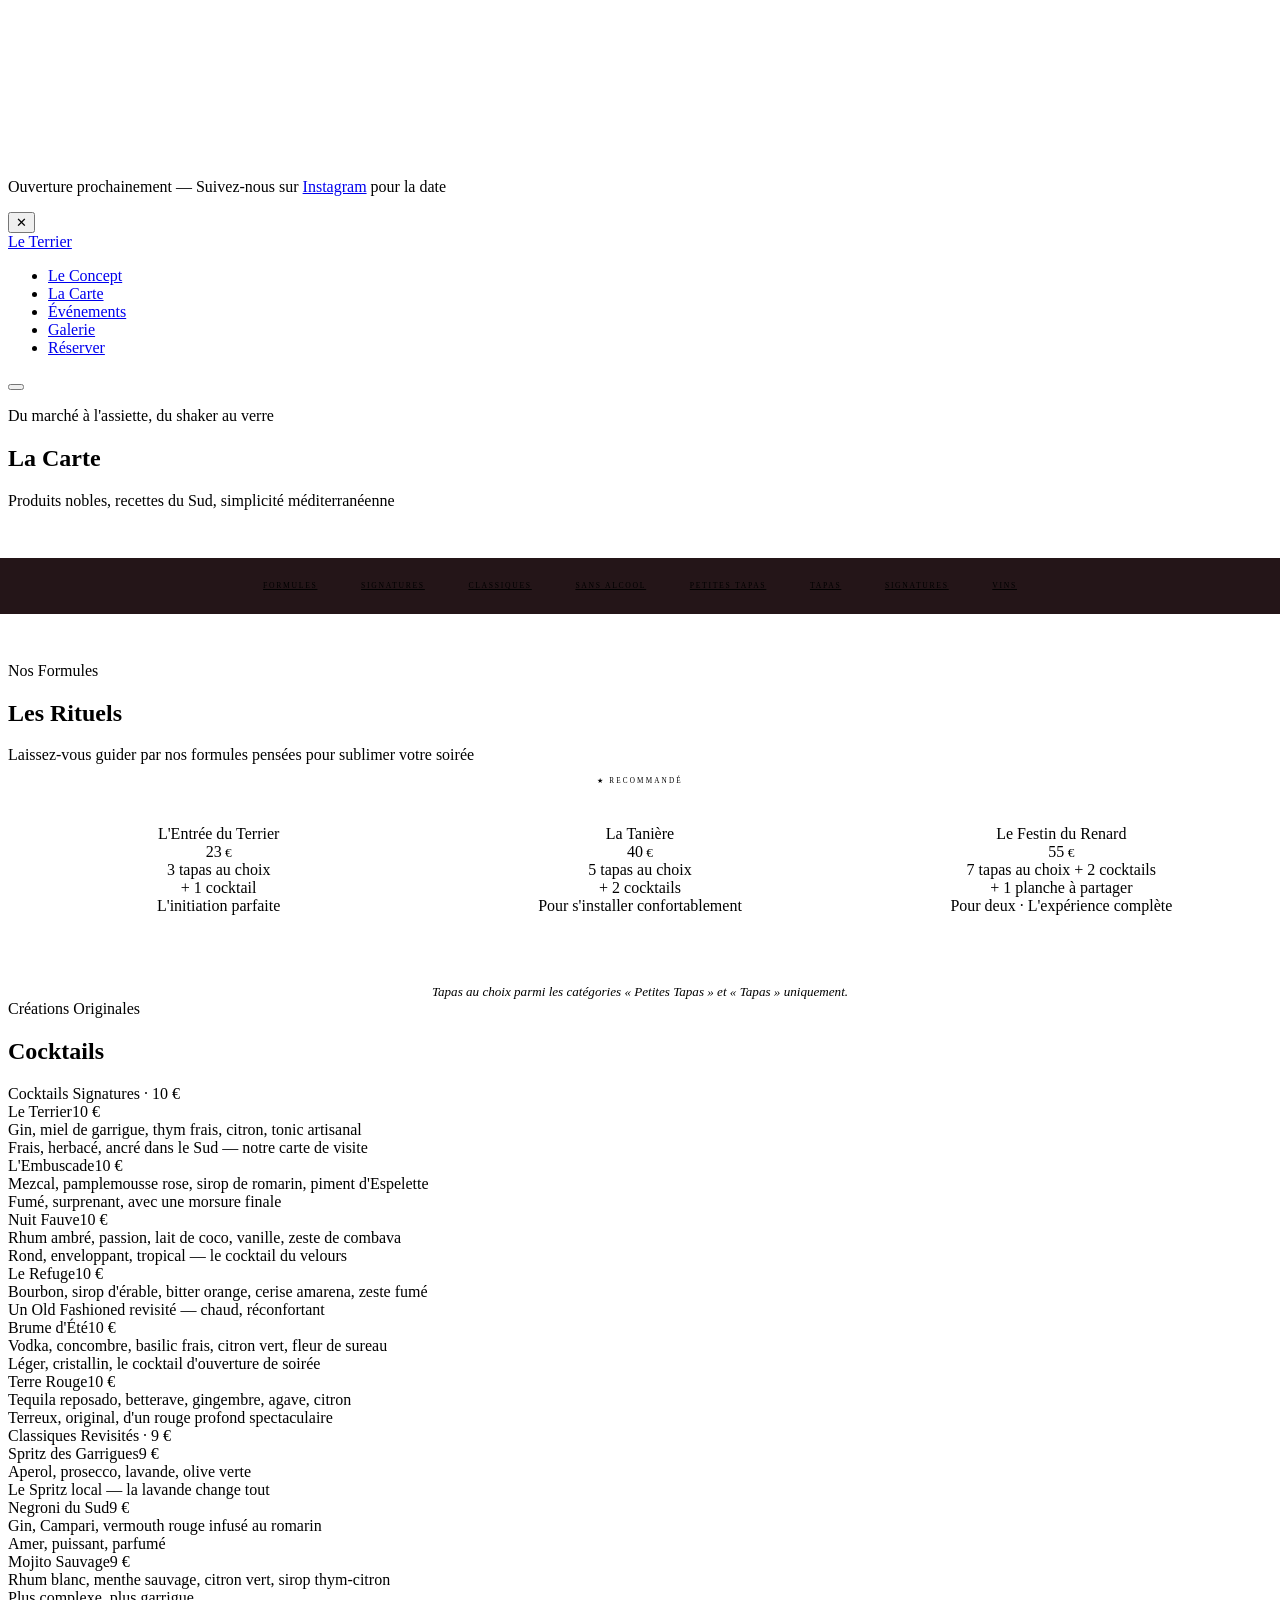
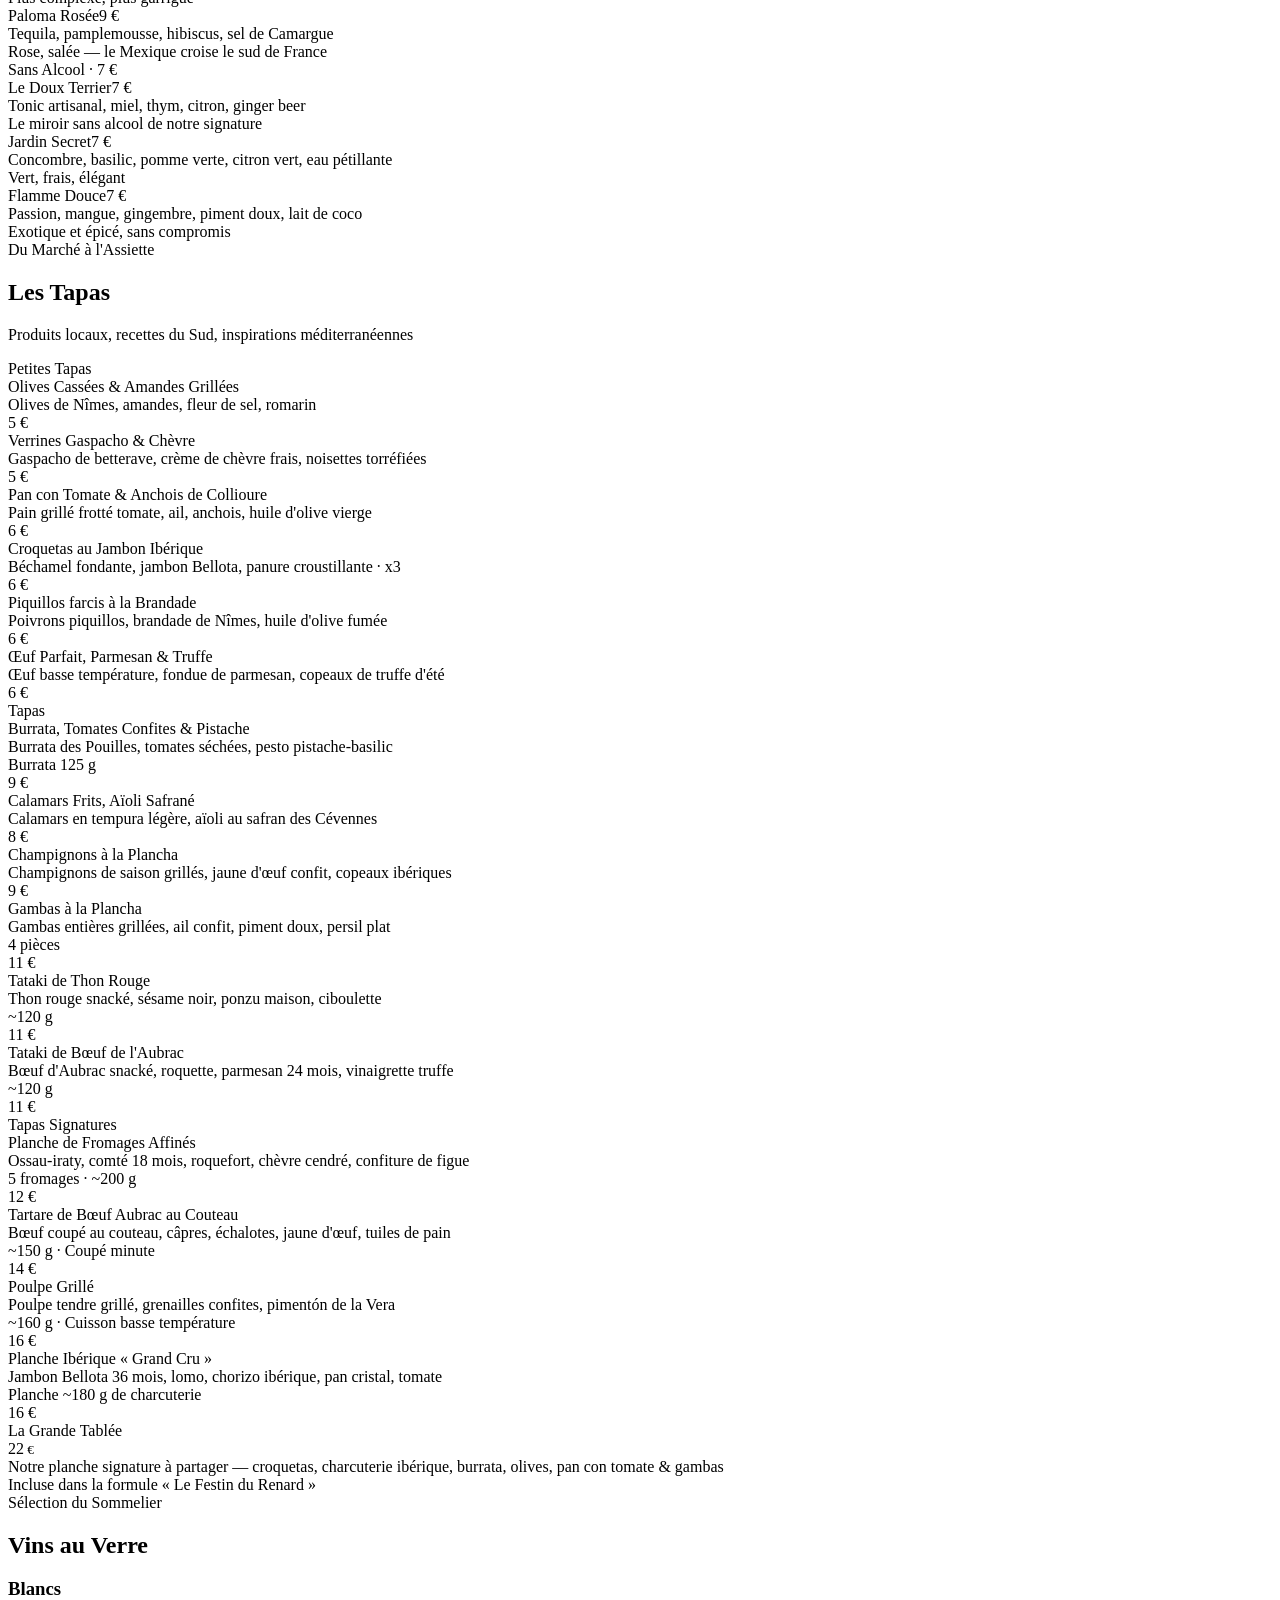
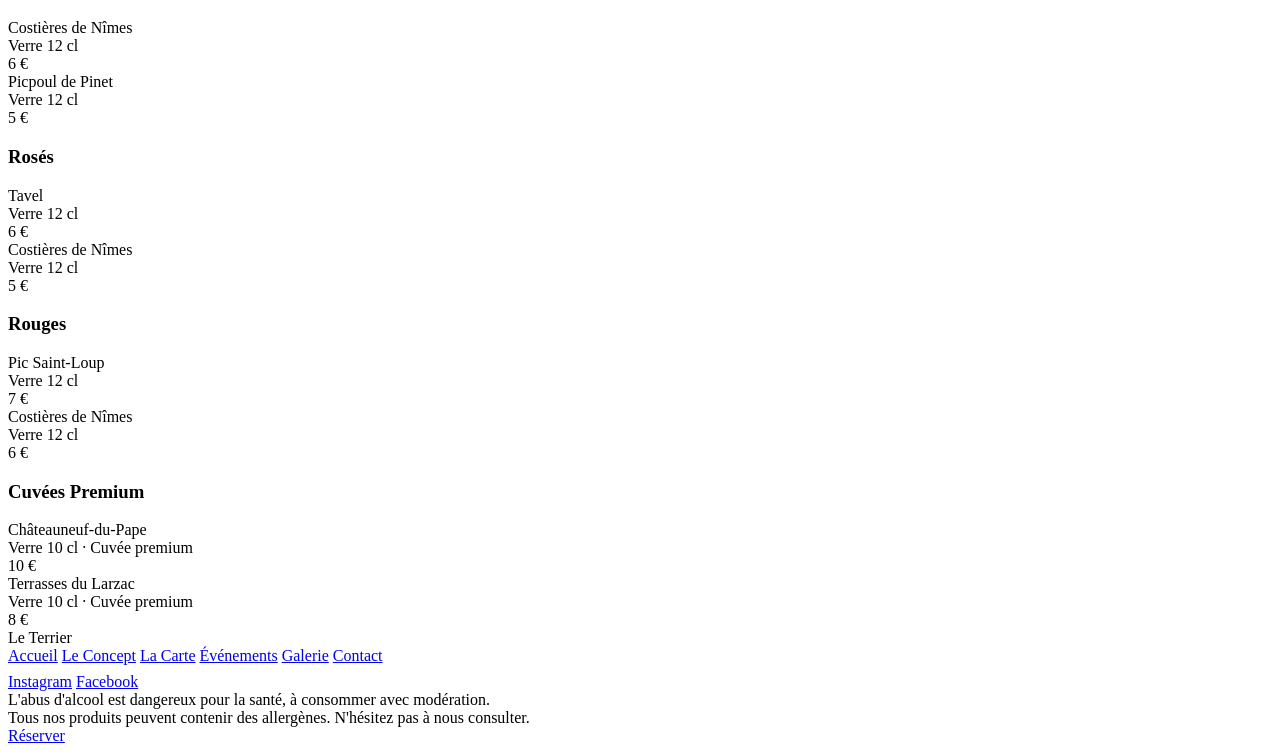
==== carte.html @ 1b836b22 "Add files via upload" ====
<!DOCTYPE html>
<html lang="fr">
<head>
<meta charset="UTF-8">
<meta name="viewport" content="width=device-width, initial-scale=1.0">
<meta name="description" content="La carte du Terrier — Cocktails signatures, classiques revisités, tapas du Sud, vins au verre. Formules dès 23 €. Bar à cocktails & tapas près de Nîmes.">
<meta name="theme-color" content="#120205">
<title>La Carte — Le Terrier · Bar à Cocktails & Tapas</title>
<link rel="preconnect" href="https://fonts.googleapis.com">
<link rel="preconnect" href="https://fonts.gstatic.com" crossorigin>
<link href="https://fonts.googleapis.com/css2?family=Playfair+Display:ital,wght@0,400;0,500;0,600;0,700;0,800;0,900;1,400&family=Cormorant+Garamond:ital,wght@0,300;0,400;0,500;0,600;0,700;1,300;1,400;1,500&family=Josefin+Sans:wght@100;200;300;400;500&display=swap" rel="stylesheet">
<link rel="stylesheet" href="css/styles.css">

<!-- Schema.org Menu -->
<script type="application/ld+json">
{
  "@context": "https://schema.org",
  "@type": "Menu",
  "name": "Carte du Terrier",
  "description": "Cocktails signatures, tapas méditerranéennes, vins de la région",
  "hasMenuSection": [
    { "@type": "MenuSection", "name": "Cocktails Signatures", "description": "Créations originales — 10 €" },
    { "@type": "MenuSection", "name": "Classiques Revisités", "description": "9 €" },
    { "@type": "MenuSection", "name": "Sans Alcool", "description": "7 €" },
    { "@type": "MenuSection", "name": "Petites Tapas", "description": "5-6 €" },
    { "@type": "MenuSection", "name": "Tapas", "description": "8-11 €" },
    { "@type": "MenuSection", "name": "Tapas Signatures", "description": "12-16 €" },
    { "@type": "MenuSection", "name": "Vins au Verre", "description": "5-10 €" }
  ]
}
</script>

<style>
/* ════ PAGE-SPECIFIC: CARTE ════ */

/* Menu nav sticky */
.menu-nav {
  display: flex; justify-content: center; flex-wrap: wrap; gap: .8rem;
  margin-bottom: 3rem; padding: 1rem 0;
  position: sticky; top: 56px; z-index: 10;
  background: rgba(18,2,5,.92);
  backdrop-filter: blur(16px); -webkit-backdrop-filter: blur(16px);
  border-bottom: 1px solid var(--or-line);
  margin-left: -2rem; margin-right: -2rem; padding-left: 2rem; padding-right: 2rem;
}
.menu-nav a {
  font-family: var(--font-ui); font-size: .48rem; letter-spacing: .22em;
  text-transform: uppercase; color: var(--creme-40); padding: .4rem .9rem;
  border: 1px solid transparent;
  transition: all .3s var(--ease-out);
}
.menu-nav a:hover, .menu-nav a.active {
  color: var(--or); border-color: var(--or-line);
}

/* Formules grid */
.f-grid { display: grid; grid-template-columns: repeat(3, 1fr); gap: 0; margin-top: 1rem; }
.f-card {
  background: transparent; padding: 2.8rem 1.8rem; text-align: center;
  position: relative; border: 1px solid var(--or-glow);
  transition: all .5s var(--ease-out);
}
.f-card::before {
  content: ''; position: absolute; inset: 0;
  background: linear-gradient(180deg, rgba(200,164,92,.03), transparent 60%);
  opacity: 0; transition: opacity .5s;
}
.f-card:hover::before { opacity: 1; }
.f-card:hover { border-color: rgba(200,164,92,.2); transform: translateY(-3px);
  box-shadow: 0 12px 40px rgba(0,0,0,.3); }
.f-card.star { border-color: rgba(200,164,92,.3); }
.f-badge {
  position: absolute; top: 0; left: 50%; transform: translate(-50%, -50%);
  font-family: var(--font-ui); font-size: .45rem; font-weight: 500;
  letter-spacing: .3em; text-transform: uppercase;
  background: var(--or); color: var(--void); padding: .2rem 1rem; white-space: nowrap;
}
.f-rule {
  font-family: var(--font-body); font-size: .82rem; font-weight: 300; font-style: italic;
  color: var(--creme-20); text-align: center; margin-top: 1.5rem; max-width: 500px; margin-left: auto; margin-right: auto;
}

@media (max-width: 800px) { .f-grid { grid-template-columns: 1fr; max-width: 360px; margin: 1rem auto 0; } }

/* Section backgrounds */
.bg-cocktails {
  background:
    radial-gradient(ellipse 80% 60% at 10% 40%, rgba(92,10,30,.1), transparent),
    radial-gradient(ellipse 60% 40% at 90% 70%, rgba(58,6,18,.08), transparent),
    var(--void);
}
.bg-tapas { background: linear-gradient(var(--void), var(--bordeaux-dark) 50%, var(--void)); }
</style>
</head>
<body>

<div class="grain"></div>
<canvas id="atmosphere"></canvas>

<div class="announcement" id="announcement">
  <p>Ouverture prochainement — Suivez-nous sur <a href="#">Instagram</a> pour la date</p>
  <button class="ann-close" id="annClose" aria-label="Fermer">✕</button>
</div>

<!-- NAV -->
<nav class="nav" id="nav">
  <a href="index.html" class="n-brand">Le Terrier</a>
  <ul class="n-links" id="menu">
    <li><a href="concept.html">Le Concept</a></li>
    <li><a href="carte.html" class="active">La Carte</a></li>
    <li><a href="evenements.html">Événements</a></li>
    <li><a href="galerie.html">Galerie</a></li>
    <li><a href="contact.html" class="n-cta">Réserver</a></li>
  </ul>
  <button class="burger" id="burger" aria-label="Menu"><span></span><span></span><span></span></button>
</nav>

<!-- PAGE HERO -->
<section class="page-hero">
  <p class="h-pre">Du marché à l'assiette, du shaker au verre</p>
  <h1 class="h-title">La Carte</h1>
  <div class="h-deco"><span class="h-deco-l"></span><span class="h-deco-d"></span><span class="h-deco-r"></span></div>
  <p class="h-tag">Produits nobles, recettes du Sud, simplicité méditerranéenne</p>
</section>

<!-- CARTE CONTENT -->
<section class="s" style="background:var(--void);padding-top:2rem">
  <div class="s-in">
    <!-- Menu Nav -->
    <nav class="menu-nav" data-r>
      <a href="#rituels">Formules</a>
      <a href="#signatures">Signatures</a>
      <a href="#classiques">Classiques</a>
      <a href="#sans-alcool">Sans alcool</a>
      <a href="#petites-tapas">Petites tapas</a>
      <a href="#tapas">Tapas</a>
      <a href="#tapas-sig">Signatures</a>
      <a href="#vins">Vins</a>
    </nav>
  </div>
</section>

<!-- FORMULES -->
<section class="s" id="rituels" style="background:var(--void)">
  <div class="s-in">
    <div class="s-eye" data-r>Nos Formules</div>
    <h2 class="s-h" data-r="1">Les Rituels</h2>
    <p class="s-sub" data-r="2">Laissez-vous guider par nos formules pensées pour sublimer votre soirée</p>
    <div class="sep" data-r="2"><span class="l"></span><span class="d"></span><span class="l"></span></div>
    <div class="f-grid" data-r="3">
      <div class="f-card">
        <div class="f-name">L'Entrée du Terrier</div>
        <div class="f-px">23<small> €</small></div>
        <div class="f-det">3 tapas au choix<br>+ 1 cocktail</div>
        <div class="f-note">L'initiation parfaite</div>
      </div>
      <div class="f-card star">
        <div class="f-badge">★ Recommandé</div>
        <div class="f-name">La Tanière</div>
        <div class="f-px">40<small> €</small></div>
        <div class="f-det">5 tapas au choix<br>+ 2 cocktails</div>
        <div class="f-note">Pour s'installer confortablement</div>
      </div>
      <div class="f-card">
        <div class="f-name">Le Festin du Renard</div>
        <div class="f-px">55<small> €</small></div>
        <div class="f-det">7 tapas au choix + 2 cocktails<br>+ 1 planche à partager</div>
        <div class="f-note">Pour deux · L'expérience complète</div>
      </div>
    </div>
    <div class="f-rule" data-r="4">Tapas au choix parmi les catégories « Petites Tapas » et « Tapas » uniquement.</div>
  </div>
</section>

<!-- COCKTAILS SIGNATURES -->
<section class="s bg-cocktails" id="signatures">
  <div class="s-in">
    <div class="s-eye" data-r>Créations Originales</div>
    <h2 class="s-h" data-r="1">Cocktails</h2>
    <div class="sep" data-r="2"><span class="l"></span><span class="d"></span><span class="l"></span></div>

    <div class="ck-list" data-r="3">
      <div class="cat-title">Cocktails Signatures · 10 €</div>
      <div class="ck-g">
        <div class="ck"><div class="ck-row"><span class="ck-n">Le Terrier</span><span class="ck-dots"></span><span class="ck-p">10 €</span></div><div class="ck-i">Gin, miel de garrigue, thym frais, citron, tonic artisanal</div><div class="ck-v">Frais, herbacé, ancré dans le Sud — notre carte de visite</div></div>
        <div class="ck"><div class="ck-row"><span class="ck-n">L'Embuscade</span><span class="ck-dots"></span><span class="ck-p">10 €</span></div><div class="ck-i">Mezcal, pamplemousse rose, sirop de romarin, piment d'Espelette</div><div class="ck-v">Fumé, surprenant, avec une morsure finale</div></div>
        <div class="ck"><div class="ck-row"><span class="ck-n">Nuit Fauve</span><span class="ck-dots"></span><span class="ck-p">10 €</span></div><div class="ck-i">Rhum ambré, passion, lait de coco, vanille, zeste de combava</div><div class="ck-v">Rond, enveloppant, tropical — le cocktail du velours</div></div>
        <div class="ck"><div class="ck-row"><span class="ck-n">Le Refuge</span><span class="ck-dots"></span><span class="ck-p">10 €</span></div><div class="ck-i">Bourbon, sirop d'érable, bitter orange, cerise amarena, zeste fumé</div><div class="ck-v">Un Old Fashioned revisité — chaud, réconfortant</div></div>
        <div class="ck"><div class="ck-row"><span class="ck-n">Brume d'Été</span><span class="ck-dots"></span><span class="ck-p">10 €</span></div><div class="ck-i">Vodka, concombre, basilic frais, citron vert, fleur de sureau</div><div class="ck-v">Léger, cristallin, le cocktail d'ouverture de soirée</div></div>
        <div class="ck"><div class="ck-row"><span class="ck-n">Terre Rouge</span><span class="ck-dots"></span><span class="ck-p">10 €</span></div><div class="ck-i">Tequila reposado, betterave, gingembre, agave, citron</div><div class="ck-v">Terreux, original, d'un rouge profond spectaculaire</div></div>
      </div>
    </div>

    <div class="ck-list" id="classiques" data-r>
      <div class="cat-title">Classiques Revisités · 9 €</div>
      <div class="ck-g">
        <div class="ck"><div class="ck-row"><span class="ck-n">Spritz des Garrigues</span><span class="ck-dots"></span><span class="ck-p">9 €</span></div><div class="ck-i">Aperol, prosecco, lavande, olive verte</div><div class="ck-v">Le Spritz local — la lavande change tout</div></div>
        <div class="ck"><div class="ck-row"><span class="ck-n">Negroni du Sud</span><span class="ck-dots"></span><span class="ck-p">9 €</span></div><div class="ck-i">Gin, Campari, vermouth rouge infusé au romarin</div><div class="ck-v">Amer, puissant, parfumé</div></div>
        <div class="ck"><div class="ck-row"><span class="ck-n">Mojito Sauvage</span><span class="ck-dots"></span><span class="ck-p">9 €</span></div><div class="ck-i">Rhum blanc, menthe sauvage, citron vert, sirop thym-citron</div><div class="ck-v">Plus complexe, plus garrigue</div></div>
        <div class="ck"><div class="ck-row"><span class="ck-n">Paloma Rosée</span><span class="ck-dots"></span><span class="ck-p">9 €</span></div><div class="ck-i">Tequila, pamplemousse, hibiscus, sel de Camargue</div><div class="ck-v">Rose, salée — le Mexique croise le sud de France</div></div>
      </div>
    </div>

    <div class="ck-list" id="sans-alcool" data-r>
      <div class="cat-title">Sans Alcool · 7 €</div>
      <div class="ck-g">
        <div class="ck"><div class="ck-row"><span class="ck-n">Le Doux Terrier</span><span class="ck-dots"></span><span class="ck-p">7 €</span></div><div class="ck-i">Tonic artisanal, miel, thym, citron, ginger beer</div><div class="ck-v">Le miroir sans alcool de notre signature</div></div>
        <div class="ck"><div class="ck-row"><span class="ck-n">Jardin Secret</span><span class="ck-dots"></span><span class="ck-p">7 €</span></div><div class="ck-i">Concombre, basilic, pomme verte, citron vert, eau pétillante</div><div class="ck-v">Vert, frais, élégant</div></div>
        <div class="ck"><div class="ck-row"><span class="ck-n">Flamme Douce</span><span class="ck-dots"></span><span class="ck-p">7 €</span></div><div class="ck-i">Passion, mangue, gingembre, piment doux, lait de coco</div><div class="ck-v">Exotique et épicé, sans compromis</div></div>
      </div>
    </div>
  </div>
</section>

<!-- TAPAS -->
<section class="s bg-tapas" id="petites-tapas">
  <div class="s-in">
    <div class="s-eye" data-r>Du Marché à l'Assiette</div>
    <h2 class="s-h" data-r="1">Les Tapas</h2>
    <p class="s-sub" data-r="2">Produits locaux, recettes du Sud, inspirations méditerranéennes</p>
    <div class="sep" data-r="2"><span class="l"></span><span class="d"></span><span class="l"></span></div>

    <div class="tp-cat" data-r="3"><div class="tp-ch">Petites Tapas</div>
      <div class="tp"><div class="tp-b"><div class="tp-n">Olives Cassées & Amandes Grillées</div><div class="tp-d">Olives de Nîmes, amandes, fleur de sel, romarin</div></div><div class="tp-p">5 €</div></div>
      <div class="tp"><div class="tp-b"><div class="tp-n">Verrines Gaspacho & Chèvre</div><div class="tp-d">Gaspacho de betterave, crème de chèvre frais, noisettes torréfiées</div></div><div class="tp-p">5 €</div></div>
      <div class="tp"><div class="tp-b"><div class="tp-n">Pan con Tomate & Anchois de Collioure</div><div class="tp-d">Pain grillé frotté tomate, ail, anchois, huile d'olive vierge</div></div><div class="tp-p">6 €</div></div>
      <div class="tp"><div class="tp-b"><div class="tp-n">Croquetas au Jambon Ibérique</div><div class="tp-d">Béchamel fondante, jambon Bellota, panure croustillante · x3</div></div><div class="tp-p">6 €</div></div>
      <div class="tp"><div class="tp-b"><div class="tp-n">Piquillos farcis à la Brandade</div><div class="tp-d">Poivrons piquillos, brandade de Nîmes, huile d'olive fumée</div></div><div class="tp-p">6 €</div></div>
      <div class="tp"><div class="tp-b"><div class="tp-n">Œuf Parfait, Parmesan & Truffe</div><div class="tp-d">Œuf basse température, fondue de parmesan, copeaux de truffe d'été</div></div><div class="tp-p">6 €</div></div>
    </div>

    <div class="tp-cat" id="tapas" data-r><div class="tp-ch">Tapas</div>
      <div class="tp"><div class="tp-b"><div class="tp-n">Burrata, Tomates Confites & Pistache</div><div class="tp-d">Burrata des Pouilles, tomates séchées, pesto pistache-basilic</div><div class="tp-t">Burrata 125 g</div></div><div class="tp-p">9 €</div></div>
      <div class="tp"><div class="tp-b"><div class="tp-n">Calamars Frits, Aïoli Safrané</div><div class="tp-d">Calamars en tempura légère, aïoli au safran des Cévennes</div></div><div class="tp-p">8 €</div></div>
      <div class="tp"><div class="tp-b"><div class="tp-n">Champignons à la Plancha</div><div class="tp-d">Champignons de saison grillés, jaune d'œuf confit, copeaux ibériques</div></div><div class="tp-p">9 €</div></div>
      <div class="tp"><div class="tp-b"><div class="tp-n">Gambas à la Plancha</div><div class="tp-d">Gambas entières grillées, ail confit, piment doux, persil plat</div><div class="tp-t">4 pièces</div></div><div class="tp-p">11 €</div></div>
      <div class="tp"><div class="tp-b"><div class="tp-n">Tataki de Thon Rouge</div><div class="tp-d">Thon rouge snacké, sésame noir, ponzu maison, ciboulette</div><div class="tp-t">~120 g</div></div><div class="tp-p">11 €</div></div>
      <div class="tp"><div class="tp-b"><div class="tp-n">Tataki de Bœuf de l'Aubrac</div><div class="tp-d">Bœuf d'Aubrac snacké, roquette, parmesan 24 mois, vinaigrette truffe</div><div class="tp-t">~120 g</div></div><div class="tp-p">11 €</div></div>
    </div>

    <div class="tp-cat" id="tapas-sig" data-r><div class="tp-ch">Tapas Signatures</div>
      <div class="tp"><div class="tp-b"><div class="tp-n">Planche de Fromages Affinés</div><div class="tp-d">Ossau-iraty, comté 18 mois, roquefort, chèvre cendré, confiture de figue</div><div class="tp-t">5 fromages · ~200 g</div></div><div class="tp-p">12 €</div></div>
      <div class="tp"><div class="tp-b"><div class="tp-n">Tartare de Bœuf Aubrac au Couteau</div><div class="tp-d">Bœuf coupé au couteau, câpres, échalotes, jaune d'œuf, tuiles de pain</div><div class="tp-t">~150 g · Coupé minute</div></div><div class="tp-p">14 €</div></div>
      <div class="tp"><div class="tp-b"><div class="tp-n">Poulpe Grillé</div><div class="tp-d">Poulpe tendre grillé, grenailles confites, pimentón de la Vera</div><div class="tp-t">~160 g · Cuisson basse température</div></div><div class="tp-p">16 €</div></div>
      <div class="tp"><div class="tp-b"><div class="tp-n">Planche Ibérique « Grand Cru »</div><div class="tp-d">Jambon Bellota 36 mois, lomo, chorizo ibérique, pan cristal, tomate</div><div class="tp-t">Planche ~180 g de charcuterie</div></div><div class="tp-p">16 €</div></div>
    </div>

    <div class="gt" data-r>
      <div class="f-name">La Grande Tablée</div>
      <div class="f-px">22<small> €</small></div>
      <div class="gt-desc">Notre planche signature à partager — croquetas, charcuterie ibérique, burrata, olives, pan con tomate & gambas</div>
      <div class="f-note">Incluse dans la formule « Le Festin du Renard »</div>
    </div>
  </div>
</section>

<!-- VINS -->
<section class="s" id="vins" style="background:var(--void)">
  <div class="s-in">
    <div class="s-eye" data-r>Sélection du Sommelier</div>
    <h2 class="s-h" data-r="1">Vins au Verre</h2>
    <div class="sep" data-r="2"><span class="l"></span><span class="d"></span><span class="l"></span></div>
    <div class="v-cols" data-r="3">
      <div class="v-cat"><h3>Blancs</h3>
        <div class="v"><div><div class="v-n">Costières de Nîmes</div><div class="v-m">Verre 12 cl</div></div><div class="v-p">6 €</div></div>
        <div class="v"><div><div class="v-n">Picpoul de Pinet</div><div class="v-m">Verre 12 cl</div></div><div class="v-p">5 €</div></div>
      </div>
      <div class="v-cat"><h3>Rosés</h3>
        <div class="v"><div><div class="v-n">Tavel</div><div class="v-m">Verre 12 cl</div></div><div class="v-p">6 €</div></div>
        <div class="v"><div><div class="v-n">Costières de Nîmes</div><div class="v-m">Verre 12 cl</div></div><div class="v-p">5 €</div></div>
      </div>
      <div class="v-cat"><h3>Rouges</h3>
        <div class="v"><div><div class="v-n">Pic Saint-Loup</div><div class="v-m">Verre 12 cl</div></div><div class="v-p">7 €</div></div>
        <div class="v"><div><div class="v-n">Costières de Nîmes</div><div class="v-m">Verre 12 cl</div></div><div class="v-p">6 €</div></div>
      </div>
      <div class="v-cat"><h3>Cuvées Premium</h3>
        <div class="v"><div><div class="v-n">Châteauneuf-du-Pape</div><div class="v-m">Verre 10 cl · Cuvée premium</div></div><div class="v-p">10 €</div></div>
        <div class="v"><div><div class="v-n">Terrasses du Larzac</div><div class="v-m">Verre 10 cl · Cuvée premium</div></div><div class="v-p">8 €</div></div>
      </div>
    </div>
  </div>
</section>

<!-- FOOTER -->
<footer class="footer">
  <div class="ft-brand">Le Terrier</div>
  <div class="ft-links">
    <a href="index.html">Accueil</a>
    <a href="concept.html">Le Concept</a>
    <a href="carte.html">La Carte</a>
    <a href="evenements.html">Événements</a>
    <a href="galerie.html">Galerie</a>
    <a href="contact.html">Contact</a>
  </div>
  <div class="ft-links" style="margin-top:.5rem">
    <a href="#" target="_blank" rel="noopener">Instagram</a>
    <a href="#" target="_blank" rel="noopener">Facebook</a>
  </div>
  <div class="ft-legal">
    L'abus d'alcool est dangereux pour la santé, à consommer avec modération.<br>
    Tous nos produits peuvent contenir des allergènes. N'hésitez pas à nous consulter.
  </div>
</footer>

<div class="float" id="floatCta"><a href="contact.html">Réserver</a></div>
<script src="js/shared.js"></script>

<script>
/* Menu nav highlight on scroll */
const menuLinks = document.querySelectorAll('.menu-nav a');
const sections = [];
menuLinks.forEach(a => {
  const id = a.getAttribute('href').replace('#','');
  const el = document.getElementById(id);
  if (el) sections.push({ el, link: a });
});

let scrollTick = false;
addEventListener('scroll', () => {
  if (!scrollTick) {
    requestAnimationFrame(() => {
      const y = scrollY + 200;
      let current = null;
      sections.forEach(s => { if (s.el.offsetTop <= y) current = s; });
      menuLinks.forEach(l => l.classList.remove('active'));
      if (current) current.link.classList.add('active');
      scrollTick = false;
    });
    scrollTick = true;
  }
});
</script>
</body>
</html>
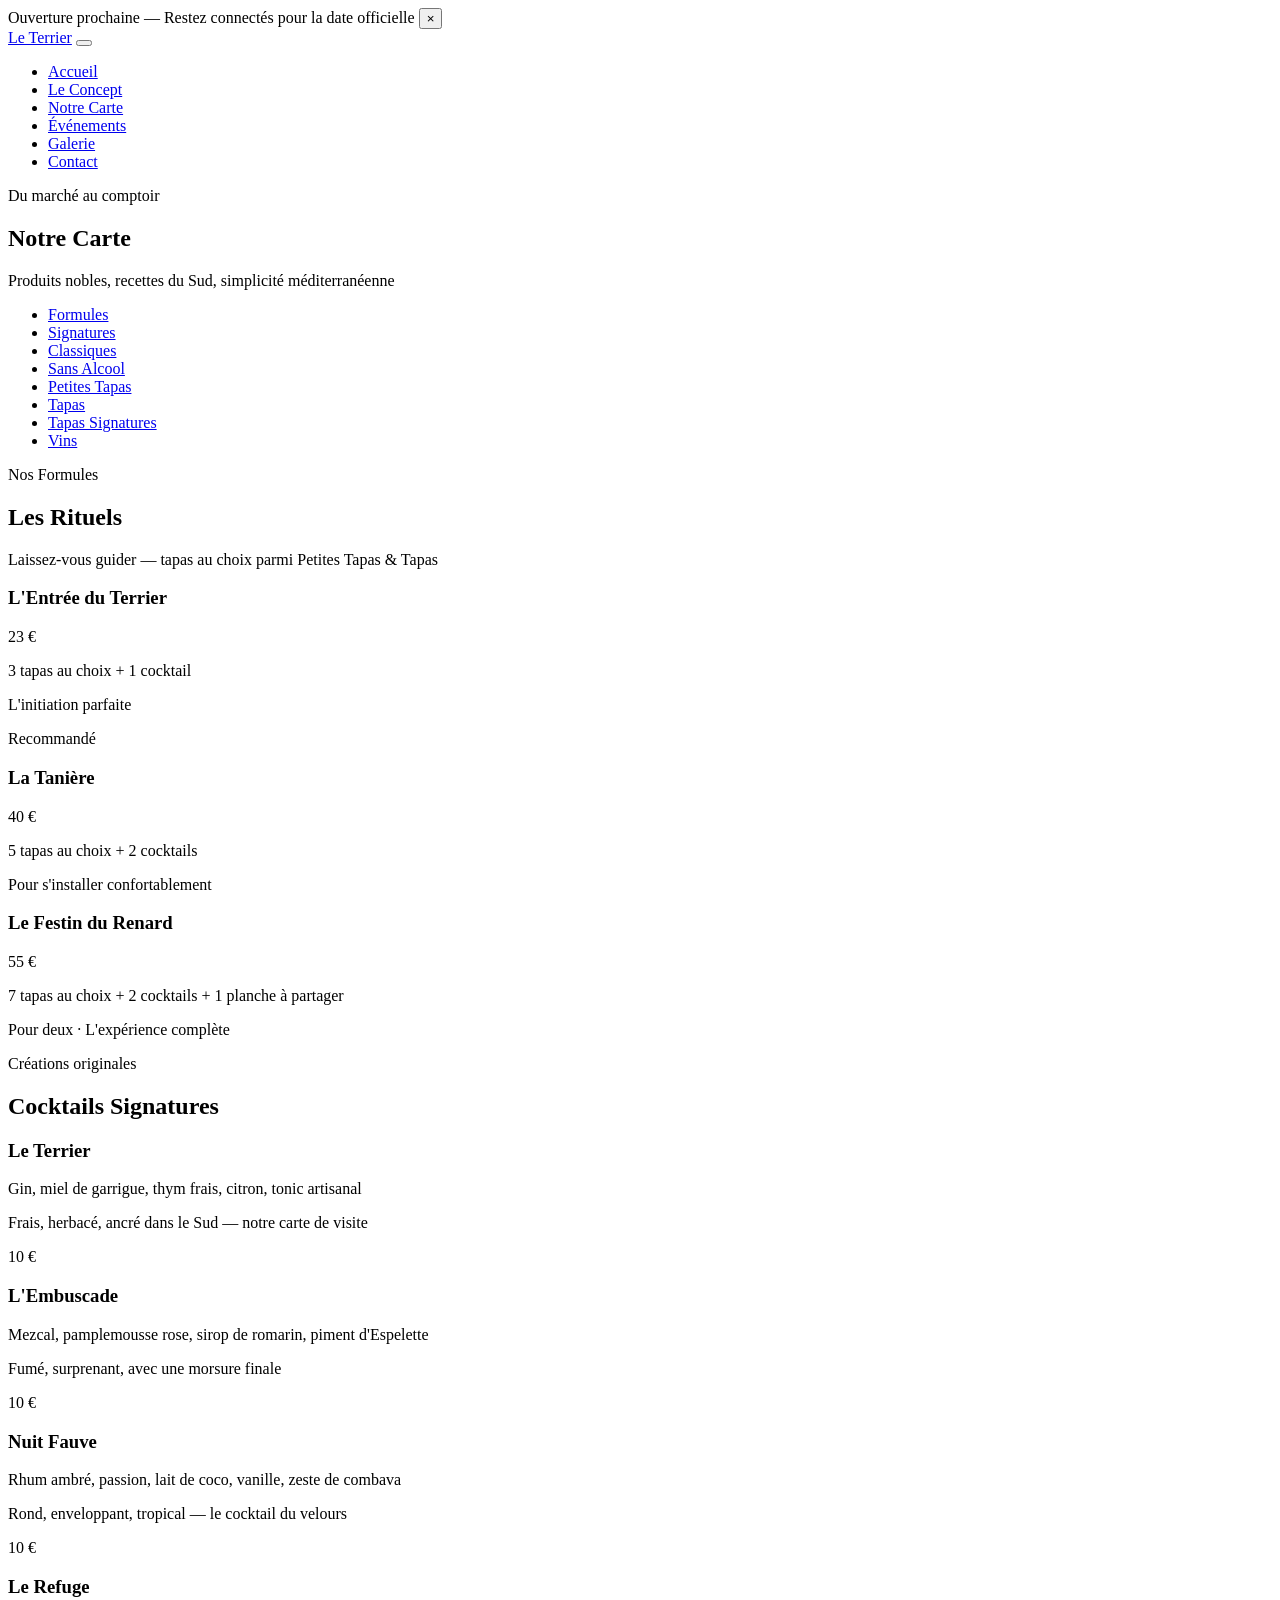
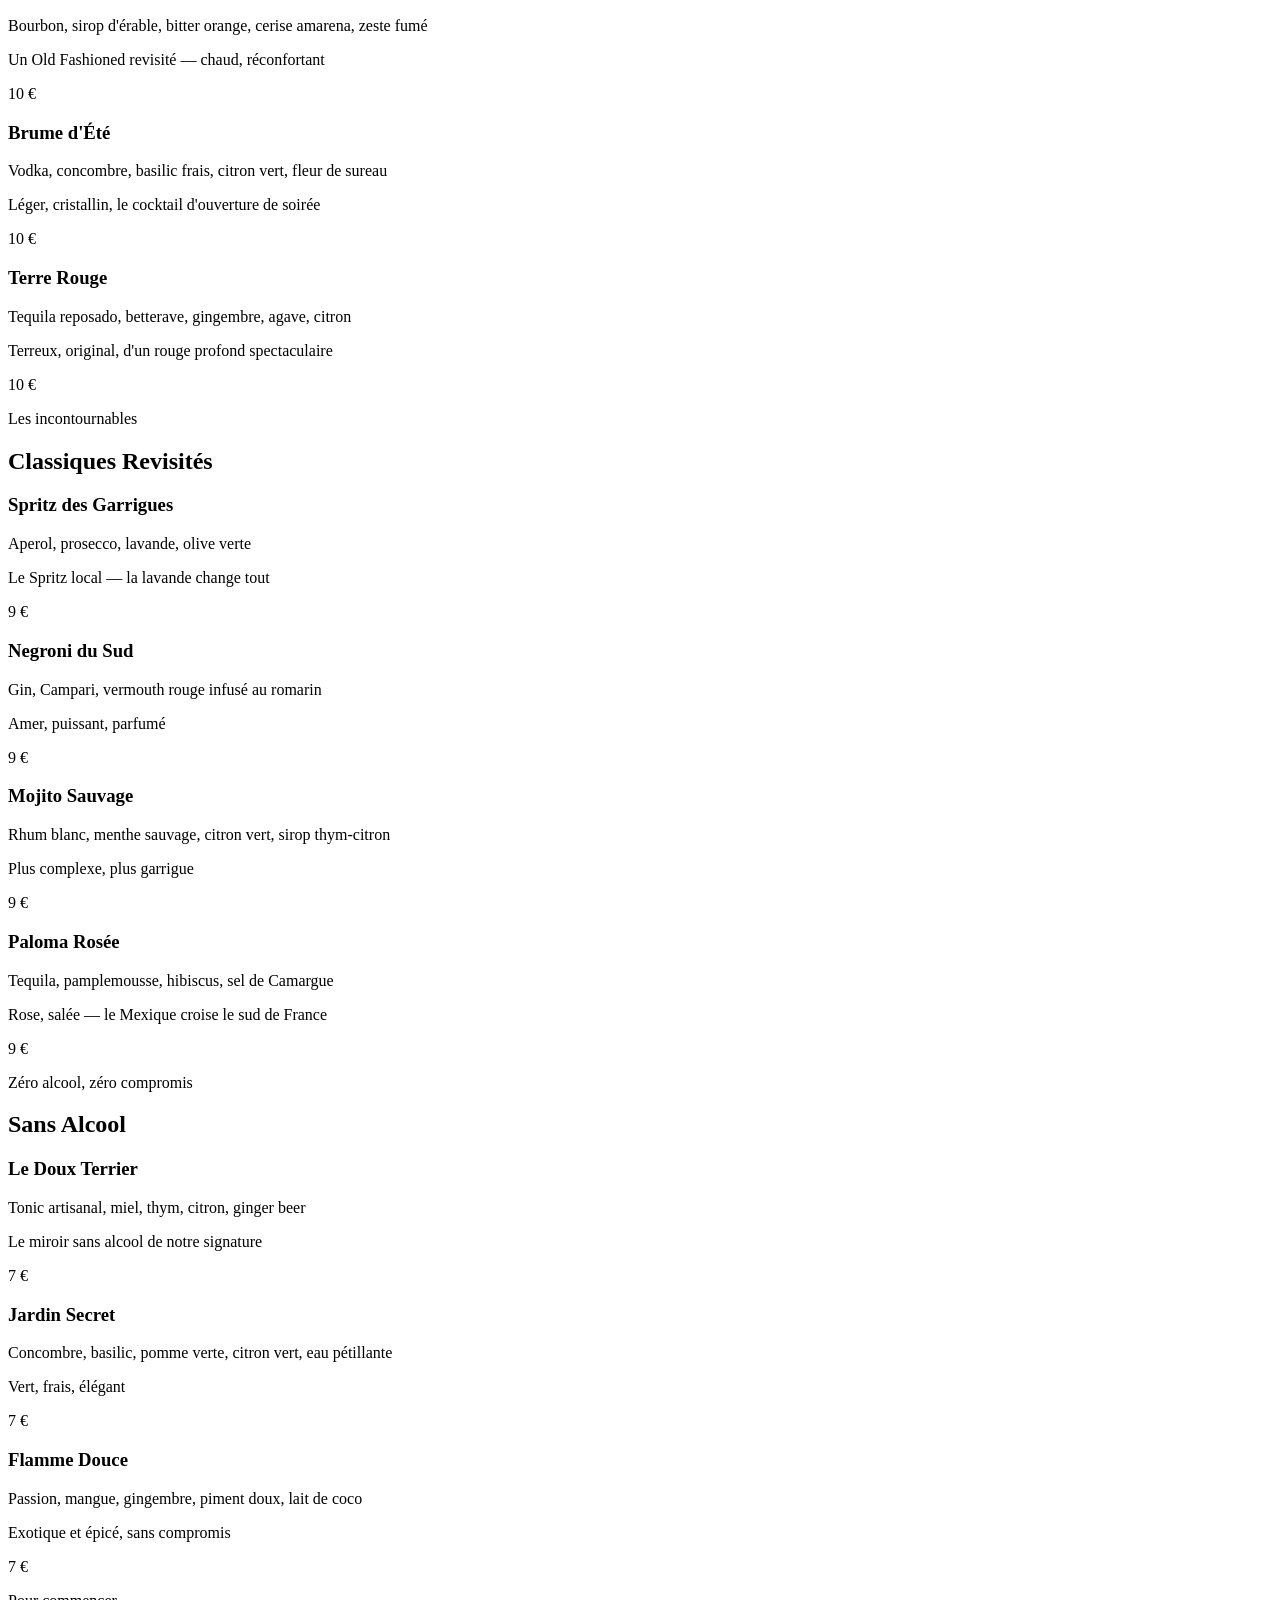
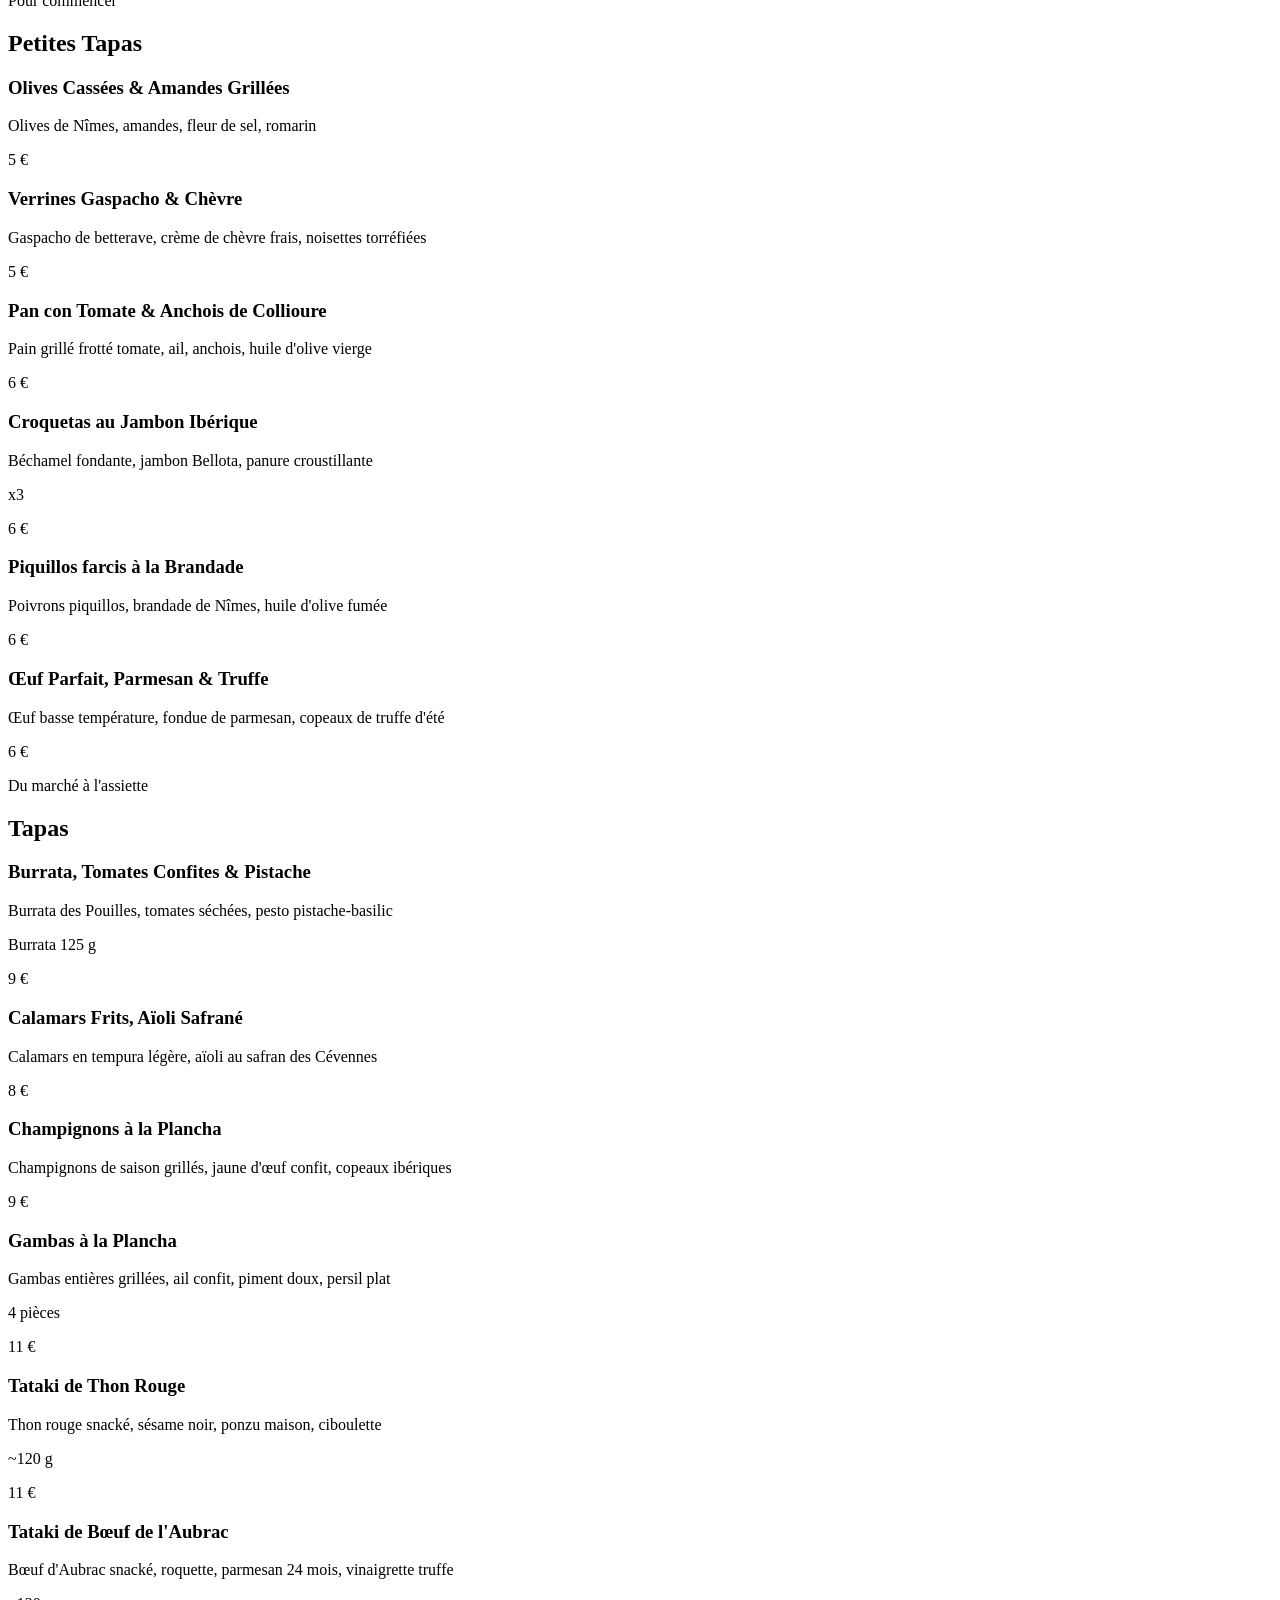
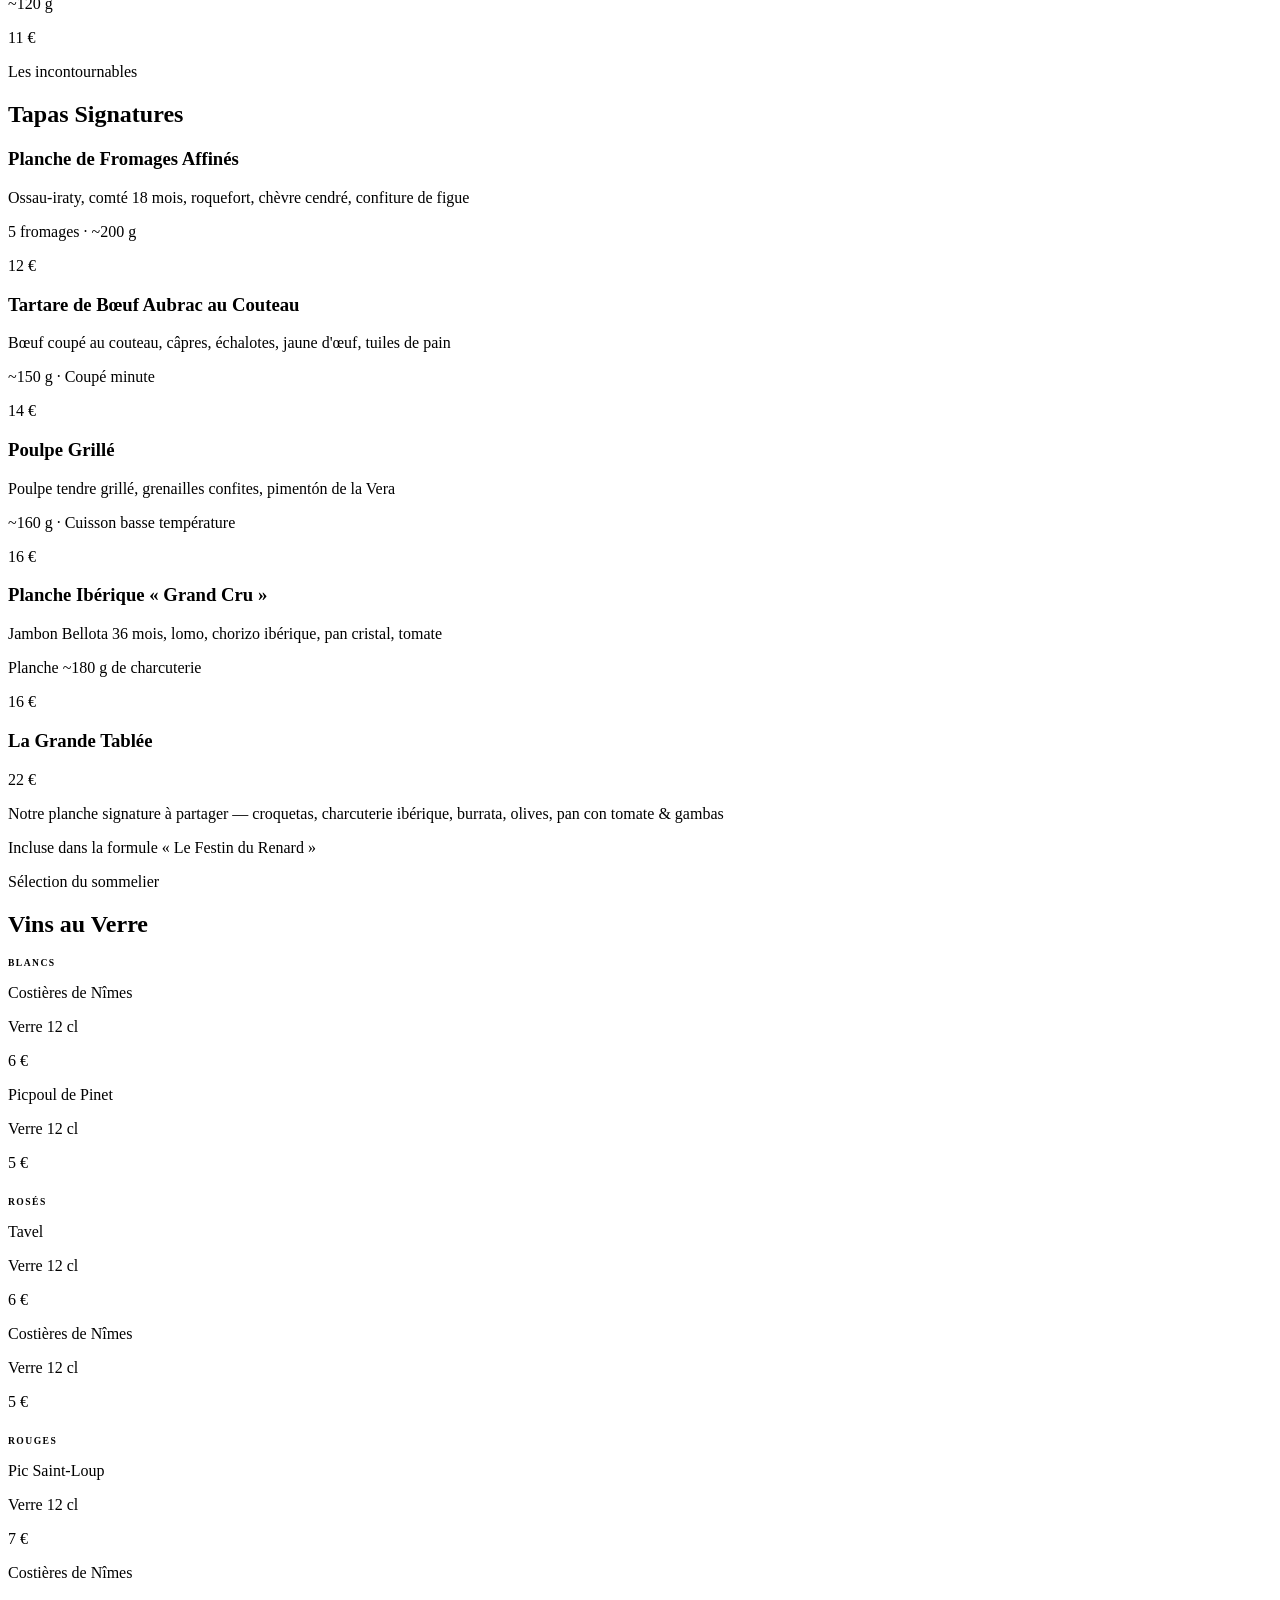
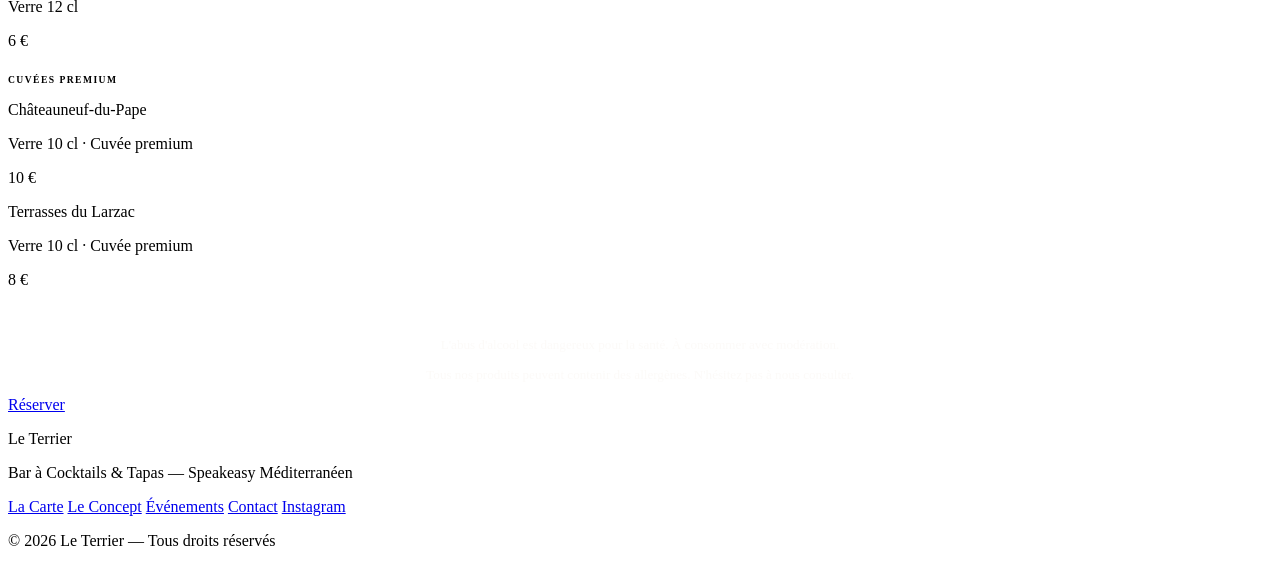
==== commit 1de2d7ad: "Add files via upload" ====
--- a/carte.html
+++ b/carte.html
@@ -1,334 +1,498 @@
 <!DOCTYPE html>
 <html lang="fr">
 <head>
-<meta charset="UTF-8">
-<meta name="viewport" content="width=device-width, initial-scale=1.0">
-<meta name="description" content="La carte du Terrier — Cocktails signatures, classiques revisités, tapas du Sud, vins au verre. Formules dès 23 €. Bar à cocktails & tapas près de Nîmes.">
-<meta name="theme-color" content="#120205">
-<title>La Carte — Le Terrier · Bar à Cocktails & Tapas</title>
-<link rel="preconnect" href="https://fonts.googleapis.com">
-<link rel="preconnect" href="https://fonts.gstatic.com" crossorigin>
-<link href="https://fonts.googleapis.com/css2?family=Playfair+Display:ital,wght@0,400;0,500;0,600;0,700;0,800;0,900;1,400&family=Cormorant+Garamond:ital,wght@0,300;0,400;0,500;0,600;0,700;1,300;1,400;1,500&family=Josefin+Sans:wght@100;200;300;400;500&display=swap" rel="stylesheet">
-<link rel="stylesheet" href="css/styles.css">
-
-<!-- Schema.org Menu -->
-<script type="application/ld+json">
-{
-  "@context": "https://schema.org",
-  "@type": "Menu",
-  "name": "Carte du Terrier",
-  "description": "Cocktails signatures, tapas méditerranéennes, vins de la région",
-  "hasMenuSection": [
-    { "@type": "MenuSection", "name": "Cocktails Signatures", "description": "Créations originales — 10 €" },
-    { "@type": "MenuSection", "name": "Classiques Revisités", "description": "9 €" },
-    { "@type": "MenuSection", "name": "Sans Alcool", "description": "7 €" },
-    { "@type": "MenuSection", "name": "Petites Tapas", "description": "5-6 €" },
-    { "@type": "MenuSection", "name": "Tapas", "description": "8-11 €" },
-    { "@type": "MenuSection", "name": "Tapas Signatures", "description": "12-16 €" },
-    { "@type": "MenuSection", "name": "Vins au Verre", "description": "5-10 €" }
-  ]
-}
-</script>
-
-<style>
-/* ════ PAGE-SPECIFIC: CARTE ════ */
-
-/* Menu nav sticky */
-.menu-nav {
-  display: flex; justify-content: center; flex-wrap: wrap; gap: .8rem;
-  margin-bottom: 3rem; padding: 1rem 0;
-  position: sticky; top: 56px; z-index: 10;
-  background: rgba(18,2,5,.92);
-  backdrop-filter: blur(16px); -webkit-backdrop-filter: blur(16px);
-  border-bottom: 1px solid var(--or-line);
-  margin-left: -2rem; margin-right: -2rem; padding-left: 2rem; padding-right: 2rem;
-}
-.menu-nav a {
-  font-family: var(--font-ui); font-size: .48rem; letter-spacing: .22em;
-  text-transform: uppercase; color: var(--creme-40); padding: .4rem .9rem;
-  border: 1px solid transparent;
-  transition: all .3s var(--ease-out);
-}
-.menu-nav a:hover, .menu-nav a.active {
-  color: var(--or); border-color: var(--or-line);
-}
-
-/* Formules grid */
-.f-grid { display: grid; grid-template-columns: repeat(3, 1fr); gap: 0; margin-top: 1rem; }
-.f-card {
-  background: transparent; padding: 2.8rem 1.8rem; text-align: center;
-  position: relative; border: 1px solid var(--or-glow);
-  transition: all .5s var(--ease-out);
-}
-.f-card::before {
-  content: ''; position: absolute; inset: 0;
-  background: linear-gradient(180deg, rgba(200,164,92,.03), transparent 60%);
-  opacity: 0; transition: opacity .5s;
-}
-.f-card:hover::before { opacity: 1; }
-.f-card:hover { border-color: rgba(200,164,92,.2); transform: translateY(-3px);
-  box-shadow: 0 12px 40px rgba(0,0,0,.3); }
-.f-card.star { border-color: rgba(200,164,92,.3); }
-.f-badge {
-  position: absolute; top: 0; left: 50%; transform: translate(-50%, -50%);
-  font-family: var(--font-ui); font-size: .45rem; font-weight: 500;
-  letter-spacing: .3em; text-transform: uppercase;
-  background: var(--or); color: var(--void); padding: .2rem 1rem; white-space: nowrap;
-}
-.f-rule {
-  font-family: var(--font-body); font-size: .82rem; font-weight: 300; font-style: italic;
-  color: var(--creme-20); text-align: center; margin-top: 1.5rem; max-width: 500px; margin-left: auto; margin-right: auto;
-}
-
-@media (max-width: 800px) { .f-grid { grid-template-columns: 1fr; max-width: 360px; margin: 1rem auto 0; } }
-
-/* Section backgrounds */
-.bg-cocktails {
-  background:
-    radial-gradient(ellipse 80% 60% at 10% 40%, rgba(92,10,30,.1), transparent),
-    radial-gradient(ellipse 60% 40% at 90% 70%, rgba(58,6,18,.08), transparent),
-    var(--void);
-}
-.bg-tapas { background: linear-gradient(var(--void), var(--bordeaux-dark) 50%, var(--void)); }
-</style>
+  <meta charset="UTF-8">
+  <meta name="viewport" content="width=device-width, initial-scale=1.0">
+  <title>Notre Carte — Le Terrier · Cocktails Signatures & Tapas du Sud</title>
+  <meta name="description" content="Cocktails signatures dès 10€, tapas méditerranéennes, vins du Languedoc. Découvrez la carte du Terrier : formules, classiques revisités, tapas du marché.">
+  <link rel="preconnect" href="https://fonts.googleapis.com">
+  <link rel="preconnect" href="https://fonts.gstatic.com" crossorigin>
+  <link href="https://fonts.googleapis.com/css2?family=Playfair+Display:wght@400;700&family=Cormorant+Garamond:ital,wght@0,400;0,600;1,400&family=Josefin+Sans:wght@300;400&display=swap" rel="stylesheet">
+  <link rel="stylesheet" href="css/styles.css">
+
+  <!-- Schema.org Menu -->
+  <script type="application/ld+json">
+  {
+    "@context": "https://schema.org",
+    "@type": "Menu",
+    "name": "Carte du Terrier",
+    "hasMenuSection": [
+      {
+        "@type": "MenuSection",
+        "name": "Cocktails Signatures",
+        "hasMenuItem": [
+          {"@type":"MenuItem","name":"Le Terrier","description":"Gin, miel de garrigue, thym frais, citron, tonic artisanal","offers":{"@type":"Offer","price":"10","priceCurrency":"EUR"}},
+          {"@type":"MenuItem","name":"L'Embuscade","description":"Mezcal, pamplemousse rose, sirop de romarin, piment d'Espelette","offers":{"@type":"Offer","price":"10","priceCurrency":"EUR"}},
+          {"@type":"MenuItem","name":"Nuit Fauve","description":"Rhum ambré, passion, lait de coco, vanille, zeste de combava","offers":{"@type":"Offer","price":"10","priceCurrency":"EUR"}}
+        ]
+      },
+      {
+        "@type": "MenuSection",
+        "name": "Tapas",
+        "hasMenuItem": [
+          {"@type":"MenuItem","name":"Tataki de Thon Rouge","offers":{"@type":"Offer","price":"11","priceCurrency":"EUR"}},
+          {"@type":"MenuItem","name":"Gambas à la Plancha","offers":{"@type":"Offer","price":"11","priceCurrency":"EUR"}},
+          {"@type":"MenuItem","name":"Poulpe Grillé","offers":{"@type":"Offer","price":"16","priceCurrency":"EUR"}}
+        ]
+      }
+    ]
+  }
+  </script>
 </head>
 <body>
 
-<div class="grain"></div>
-<canvas id="atmosphere"></canvas>
-
-<div class="announcement" id="announcement">
-  <p>Ouverture prochainement — Suivez-nous sur <a href="#">Instagram</a> pour la date</p>
-  <button class="ann-close" id="annClose" aria-label="Fermer">✕</button>
-</div>
-
-<!-- NAV -->
-<nav class="nav" id="nav">
-  <a href="index.html" class="n-brand">Le Terrier</a>
-  <ul class="n-links" id="menu">
-    <li><a href="concept.html">Le Concept</a></li>
-    <li><a href="carte.html" class="active">La Carte</a></li>
-    <li><a href="evenements.html">Événements</a></li>
-    <li><a href="galerie.html">Galerie</a></li>
-    <li><a href="contact.html" class="n-cta">Réserver</a></li>
-  </ul>
-  <button class="burger" id="burger" aria-label="Menu"><span></span><span></span><span></span></button>
-</nav>
-
-<!-- PAGE HERO -->
-<section class="page-hero">
-  <p class="h-pre">Du marché à l'assiette, du shaker au verre</p>
-  <h1 class="h-title">La Carte</h1>
-  <div class="h-deco"><span class="h-deco-l"></span><span class="h-deco-d"></span><span class="h-deco-r"></span></div>
-  <p class="h-tag">Produits nobles, recettes du Sud, simplicité méditerranéenne</p>
-</section>
-
-<!-- CARTE CONTENT -->
-<section class="s" style="background:var(--void);padding-top:2rem">
-  <div class="s-in">
-    <!-- Menu Nav -->
-    <nav class="menu-nav" data-r>
-      <a href="#rituels">Formules</a>
-      <a href="#signatures">Signatures</a>
-      <a href="#classiques">Classiques</a>
-      <a href="#sans-alcool">Sans alcool</a>
-      <a href="#petites-tapas">Petites tapas</a>
-      <a href="#tapas">Tapas</a>
-      <a href="#tapas-sig">Signatures</a>
-      <a href="#vins">Vins</a>
+  <div class="announce" role="banner">
+    Ouverture prochaine — Restez connectés pour la date officielle
+    <button class="announce__close" aria-label="Fermer">&times;</button>
+  </div>
+
+  <header class="header">
+    <div class="header__inner">
+      <a href="index.html" class="header__logo">Le Terrier</a>
+      <button class="burger" aria-label="Menu"><span></span><span></span><span></span></button>
+      <nav class="nav">
+        <ul class="nav__list">
+          <li><a href="index.html" class="nav__link">Accueil</a></li>
+          <li><a href="concept.html" class="nav__link">Le Concept</a></li>
+          <li><a href="carte.html" class="nav__link active">Notre Carte</a></li>
+          <li><a href="evenements.html" class="nav__link">Événements</a></li>
+          <li><a href="galerie.html" class="nav__link">Galerie</a></li>
+          <li><a href="contact.html" class="nav__link">Contact</a></li>
+        </ul>
+      </nav>
+    </div>
+  </header>
+
+  <canvas id="atmosphere" style="position:fixed;inset:0;z-index:0;pointer-events:none;opacity:.6;"></canvas>
+
+  <section class="page-hero">
+    <div class="container">
+      <p class="hero__sur">Du marché au comptoir</p>
+      <h1 class="page-hero__title">Notre Carte</h1>
+      <p class="page-hero__sub">Produits nobles, recettes du Sud, simplicité méditerranéenne</p>
+    </div>
+  </section>
+
+  <!-- MENU NAV STICKY -->
+  <nav class="menu-nav" aria-label="Catégories de la carte">
+    <ul class="menu-nav__list">
+      <li><a href="#formules" class="menu-nav__link active">Formules</a></li>
+      <li><a href="#signatures" class="menu-nav__link">Signatures</a></li>
+      <li><a href="#classiques" class="menu-nav__link">Classiques</a></li>
+      <li><a href="#sans-alcool" class="menu-nav__link">Sans Alcool</a></li>
+      <li><a href="#petites-tapas" class="menu-nav__link">Petites Tapas</a></li>
+      <li><a href="#tapas" class="menu-nav__link">Tapas</a></li>
+      <li><a href="#tapas-signatures" class="menu-nav__link">Tapas Signatures</a></li>
+      <li><a href="#vins" class="menu-nav__link">Vins</a></li>
+    </ul>
+  </nav>
+
+  <main class="section-pad">
+    <div class="container">
+
+      <!-- FORMULES -->
+      <section class="menu-cat" id="formules">
+        <div class="menu-cat__head reveal">
+          <p class="menu-cat__sur">Nos Formules</p>
+          <h2 class="menu-cat__title">Les Rituels</h2>
+          <p class="menu-cat__sub">Laissez-vous guider — tapas au choix parmi Petites Tapas & Tapas</p>
+        </div>
+        <div class="grid-3">
+          <div class="formule reveal reveal-d1">
+            <h3 class="formule__name">L'Entrée du Terrier</h3>
+            <p class="formule__price">23 €</p>
+            <p class="formule__desc">3 tapas au choix + 1 cocktail</p>
+            <p class="formule__note">L'initiation parfaite</p>
+          </div>
+          <div class="formule formule--featured reveal reveal-d2">
+            <span class="formule__badge">Recommandé</span>
+            <h3 class="formule__name">La Tanière</h3>
+            <p class="formule__price">40 €</p>
+            <p class="formule__desc">5 tapas au choix + 2 cocktails</p>
+            <p class="formule__note">Pour s'installer confortablement</p>
+          </div>
+          <div class="formule reveal reveal-d3">
+            <h3 class="formule__name">Le Festin du Renard</h3>
+            <p class="formule__price">55 €</p>
+            <p class="formule__desc">7 tapas au choix + 2 cocktails + 1 planche à partager</p>
+            <p class="formule__note">Pour deux · L'expérience complète</p>
+          </div>
+        </div>
+      </section>
+
+      <!-- COCKTAILS SIGNATURES -->
+      <section class="menu-cat" id="signatures">
+        <div class="menu-cat__head reveal">
+          <p class="menu-cat__sur">Créations originales</p>
+          <h2 class="menu-cat__title">Cocktails Signatures</h2>
+        </div>
+        <div class="reveal">
+          <div class="menu-item">
+            <div class="menu-item__info">
+              <h3 class="menu-item__name">Le Terrier</h3>
+              <p class="menu-item__comp">Gin, miel de garrigue, thym frais, citron, tonic artisanal</p>
+              <p class="menu-item__accent">Frais, herbacé, ancré dans le Sud — notre carte de visite</p>
+            </div>
+            <span class="menu-item__price">10 €</span>
+          </div>
+          <div class="menu-item">
+            <div class="menu-item__info">
+              <h3 class="menu-item__name">L'Embuscade</h3>
+              <p class="menu-item__comp">Mezcal, pamplemousse rose, sirop de romarin, piment d'Espelette</p>
+              <p class="menu-item__accent">Fumé, surprenant, avec une morsure finale</p>
+            </div>
+            <span class="menu-item__price">10 €</span>
+          </div>
+          <div class="menu-item">
+            <div class="menu-item__info">
+              <h3 class="menu-item__name">Nuit Fauve</h3>
+              <p class="menu-item__comp">Rhum ambré, passion, lait de coco, vanille, zeste de combava</p>
+              <p class="menu-item__accent">Rond, enveloppant, tropical — le cocktail du velours</p>
+            </div>
+            <span class="menu-item__price">10 €</span>
+          </div>
+          <div class="menu-item">
+            <div class="menu-item__info">
+              <h3 class="menu-item__name">Le Refuge</h3>
+              <p class="menu-item__comp">Bourbon, sirop d'érable, bitter orange, cerise amarena, zeste fumé</p>
+              <p class="menu-item__accent">Un Old Fashioned revisité — chaud, réconfortant</p>
+            </div>
+            <span class="menu-item__price">10 €</span>
+          </div>
+          <div class="menu-item">
+            <div class="menu-item__info">
+              <h3 class="menu-item__name">Brume d'Été</h3>
+              <p class="menu-item__comp">Vodka, concombre, basilic frais, citron vert, fleur de sureau</p>
+              <p class="menu-item__accent">Léger, cristallin, le cocktail d'ouverture de soirée</p>
+            </div>
+            <span class="menu-item__price">10 €</span>
+          </div>
+          <div class="menu-item">
+            <div class="menu-item__info">
+              <h3 class="menu-item__name">Terre Rouge</h3>
+              <p class="menu-item__comp">Tequila reposado, betterave, gingembre, agave, citron</p>
+              <p class="menu-item__accent">Terreux, original, d'un rouge profond spectaculaire</p>
+            </div>
+            <span class="menu-item__price">10 €</span>
+          </div>
+        </div>
+      </section>
+
+      <!-- CLASSIQUES REVISITÉS -->
+      <section class="menu-cat" id="classiques">
+        <div class="menu-cat__head reveal">
+          <p class="menu-cat__sur">Les incontournables</p>
+          <h2 class="menu-cat__title">Classiques Revisités</h2>
+        </div>
+        <div class="reveal">
+          <div class="menu-item">
+            <div class="menu-item__info">
+              <h3 class="menu-item__name">Spritz des Garrigues</h3>
+              <p class="menu-item__comp">Aperol, prosecco, lavande, olive verte</p>
+              <p class="menu-item__accent">Le Spritz local — la lavande change tout</p>
+            </div>
+            <span class="menu-item__price">9 €</span>
+          </div>
+          <div class="menu-item">
+            <div class="menu-item__info">
+              <h3 class="menu-item__name">Negroni du Sud</h3>
+              <p class="menu-item__comp">Gin, Campari, vermouth rouge infusé au romarin</p>
+              <p class="menu-item__accent">Amer, puissant, parfumé</p>
+            </div>
+            <span class="menu-item__price">9 €</span>
+          </div>
+          <div class="menu-item">
+            <div class="menu-item__info">
+              <h3 class="menu-item__name">Mojito Sauvage</h3>
+              <p class="menu-item__comp">Rhum blanc, menthe sauvage, citron vert, sirop thym-citron</p>
+              <p class="menu-item__accent">Plus complexe, plus garrigue</p>
+            </div>
+            <span class="menu-item__price">9 €</span>
+          </div>
+          <div class="menu-item">
+            <div class="menu-item__info">
+              <h3 class="menu-item__name">Paloma Rosée</h3>
+              <p class="menu-item__comp">Tequila, pamplemousse, hibiscus, sel de Camargue</p>
+              <p class="menu-item__accent">Rose, salée — le Mexique croise le sud de France</p>
+            </div>
+            <span class="menu-item__price">9 €</span>
+          </div>
+        </div>
+      </section>
+
+      <!-- SANS ALCOOL -->
+      <section class="menu-cat" id="sans-alcool">
+        <div class="menu-cat__head reveal">
+          <p class="menu-cat__sur">Zéro alcool, zéro compromis</p>
+          <h2 class="menu-cat__title">Sans Alcool</h2>
+        </div>
+        <div class="reveal">
+          <div class="menu-item">
+            <div class="menu-item__info">
+              <h3 class="menu-item__name">Le Doux Terrier</h3>
+              <p class="menu-item__comp">Tonic artisanal, miel, thym, citron, ginger beer</p>
+              <p class="menu-item__accent">Le miroir sans alcool de notre signature</p>
+            </div>
+            <span class="menu-item__price">7 €</span>
+          </div>
+          <div class="menu-item">
+            <div class="menu-item__info">
+              <h3 class="menu-item__name">Jardin Secret</h3>
+              <p class="menu-item__comp">Concombre, basilic, pomme verte, citron vert, eau pétillante</p>
+              <p class="menu-item__accent">Vert, frais, élégant</p>
+            </div>
+            <span class="menu-item__price">7 €</span>
+          </div>
+          <div class="menu-item">
+            <div class="menu-item__info">
+              <h3 class="menu-item__name">Flamme Douce</h3>
+              <p class="menu-item__comp">Passion, mangue, gingembre, piment doux, lait de coco</p>
+              <p class="menu-item__accent">Exotique et épicé, sans compromis</p>
+            </div>
+            <span class="menu-item__price">7 €</span>
+          </div>
+        </div>
+      </section>
+
+      <!-- PETITES TAPAS -->
+      <section class="menu-cat" id="petites-tapas">
+        <div class="menu-cat__head reveal">
+          <p class="menu-cat__sur">Pour commencer</p>
+          <h2 class="menu-cat__title">Petites Tapas</h2>
+        </div>
+        <div class="reveal">
+          <div class="menu-item">
+            <div class="menu-item__info">
+              <h3 class="menu-item__name">Olives Cassées & Amandes Grillées</h3>
+              <p class="menu-item__comp">Olives de Nîmes, amandes, fleur de sel, romarin</p>
+            </div>
+            <span class="menu-item__price">5 €</span>
+          </div>
+          <div class="menu-item">
+            <div class="menu-item__info">
+              <h3 class="menu-item__name">Verrines Gaspacho & Chèvre</h3>
+              <p class="menu-item__comp">Gaspacho de betterave, crème de chèvre frais, noisettes torréfiées</p>
+            </div>
+            <span class="menu-item__price">5 €</span>
+          </div>
+          <div class="menu-item">
+            <div class="menu-item__info">
+              <h3 class="menu-item__name">Pan con Tomate & Anchois de Collioure</h3>
+              <p class="menu-item__comp">Pain grillé frotté tomate, ail, anchois, huile d'olive vierge</p>
+            </div>
+            <span class="menu-item__price">6 €</span>
+          </div>
+          <div class="menu-item">
+            <div class="menu-item__info">
+              <h3 class="menu-item__name">Croquetas au Jambon Ibérique</h3>
+              <p class="menu-item__comp">Béchamel fondante, jambon Bellota, panure croustillante</p>
+              <p class="menu-item__note">x3</p>
+            </div>
+            <span class="menu-item__price">6 €</span>
+          </div>
+          <div class="menu-item">
+            <div class="menu-item__info">
+              <h3 class="menu-item__name">Piquillos farcis à la Brandade</h3>
+              <p class="menu-item__comp">Poivrons piquillos, brandade de Nîmes, huile d'olive fumée</p>
+            </div>
+            <span class="menu-item__price">6 €</span>
+          </div>
+          <div class="menu-item">
+            <div class="menu-item__info">
+              <h3 class="menu-item__name">Œuf Parfait, Parmesan & Truffe</h3>
+              <p class="menu-item__comp">Œuf basse température, fondue de parmesan, copeaux de truffe d'été</p>
+            </div>
+            <span class="menu-item__price">6 €</span>
+          </div>
+        </div>
+      </section>
+
+      <!-- TAPAS -->
+      <section class="menu-cat" id="tapas">
+        <div class="menu-cat__head reveal">
+          <p class="menu-cat__sur">Du marché à l'assiette</p>
+          <h2 class="menu-cat__title">Tapas</h2>
+        </div>
+        <div class="reveal">
+          <div class="menu-item">
+            <div class="menu-item__info">
+              <h3 class="menu-item__name">Burrata, Tomates Confites & Pistache</h3>
+              <p class="menu-item__comp">Burrata des Pouilles, tomates séchées, pesto pistache-basilic</p>
+              <p class="menu-item__note">Burrata 125 g</p>
+            </div>
+            <span class="menu-item__price">9 €</span>
+          </div>
+          <div class="menu-item">
+            <div class="menu-item__info">
+              <h3 class="menu-item__name">Calamars Frits, Aïoli Safrané</h3>
+              <p class="menu-item__comp">Calamars en tempura légère, aïoli au safran des Cévennes</p>
+            </div>
+            <span class="menu-item__price">8 €</span>
+          </div>
+          <div class="menu-item">
+            <div class="menu-item__info">
+              <h3 class="menu-item__name">Champignons à la Plancha</h3>
+              <p class="menu-item__comp">Champignons de saison grillés, jaune d'œuf confit, copeaux ibériques</p>
+            </div>
+            <span class="menu-item__price">9 €</span>
+          </div>
+          <div class="menu-item">
+            <div class="menu-item__info">
+              <h3 class="menu-item__name">Gambas à la Plancha</h3>
+              <p class="menu-item__comp">Gambas entières grillées, ail confit, piment doux, persil plat</p>
+              <p class="menu-item__note">4 pièces</p>
+            </div>
+            <span class="menu-item__price">11 €</span>
+          </div>
+          <div class="menu-item">
+            <div class="menu-item__info">
+              <h3 class="menu-item__name">Tataki de Thon Rouge</h3>
+              <p class="menu-item__comp">Thon rouge snacké, sésame noir, ponzu maison, ciboulette</p>
+              <p class="menu-item__note">~120 g</p>
+            </div>
+            <span class="menu-item__price">11 €</span>
+          </div>
+          <div class="menu-item">
+            <div class="menu-item__info">
+              <h3 class="menu-item__name">Tataki de Bœuf de l'Aubrac</h3>
+              <p class="menu-item__comp">Bœuf d'Aubrac snacké, roquette, parmesan 24 mois, vinaigrette truffe</p>
+              <p class="menu-item__note">~120 g</p>
+            </div>
+            <span class="menu-item__price">11 €</span>
+          </div>
+        </div>
+      </section>
+
+      <!-- TAPAS SIGNATURES -->
+      <section class="menu-cat" id="tapas-signatures">
+        <div class="menu-cat__head reveal">
+          <p class="menu-cat__sur">Les incontournables</p>
+          <h2 class="menu-cat__title">Tapas Signatures</h2>
+        </div>
+        <div class="reveal">
+          <div class="menu-item">
+            <div class="menu-item__info">
+              <h3 class="menu-item__name">Planche de Fromages Affinés</h3>
+              <p class="menu-item__comp">Ossau-iraty, comté 18 mois, roquefort, chèvre cendré, confiture de figue</p>
+              <p class="menu-item__note">5 fromages · ~200 g</p>
+            </div>
+            <span class="menu-item__price">12 €</span>
+          </div>
+          <div class="menu-item">
+            <div class="menu-item__info">
+              <h3 class="menu-item__name">Tartare de Bœuf Aubrac au Couteau</h3>
+              <p class="menu-item__comp">Bœuf coupé au couteau, câpres, échalotes, jaune d'œuf, tuiles de pain</p>
+              <p class="menu-item__note">~150 g · Coupé minute</p>
+            </div>
+            <span class="menu-item__price">14 €</span>
+          </div>
+          <div class="menu-item">
+            <div class="menu-item__info">
+              <h3 class="menu-item__name">Poulpe Grillé</h3>
+              <p class="menu-item__comp">Poulpe tendre grillé, grenailles confites, pimentón de la Vera</p>
+              <p class="menu-item__note">~160 g · Cuisson basse température</p>
+            </div>
+            <span class="menu-item__price">16 €</span>
+          </div>
+          <div class="menu-item">
+            <div class="menu-item__info">
+              <h3 class="menu-item__name">Planche Ibérique « Grand Cru »</h3>
+              <p class="menu-item__comp">Jambon Bellota 36 mois, lomo, chorizo ibérique, pan cristal, tomate</p>
+              <p class="menu-item__note">Planche ~180 g de charcuterie</p>
+            </div>
+            <span class="menu-item__price">16 €</span>
+          </div>
+        </div>
+
+        <!-- LA GRANDE TABLÉE -->
+        <div class="grande-tablee reveal">
+          <h3 class="grande-tablee__title">La Grande Tablée</h3>
+          <p class="grande-tablee__price">22 €</p>
+          <p class="grande-tablee__desc">Notre planche signature à partager — croquetas, charcuterie ibérique, burrata, olives, pan con tomate & gambas</p>
+          <p class="grande-tablee__note">Incluse dans la formule « Le Festin du Renard »</p>
+        </div>
+      </section>
+
+      <!-- VINS -->
+      <section class="menu-cat" id="vins">
+        <div class="menu-cat__head reveal">
+          <p class="menu-cat__sur">Sélection du sommelier</p>
+          <h2 class="menu-cat__title">Vins au Verre</h2>
+        </div>
+
+        <h4 style="font-family:var(--font-ui);font-size:.6rem;letter-spacing:.15em;text-transform:uppercase;color:var(--or);margin-bottom:.8rem;" class="reveal">Blancs</h4>
+        <div class="vins-grid reveal">
+          <div class="vin-card">
+            <div><p class="vin-card__name">Costières de Nîmes</p><p class="vin-card__detail">Verre 12 cl</p></div>
+            <span class="vin-card__price">6 €</span>
+          </div>
+          <div class="vin-card">
+            <div><p class="vin-card__name">Picpoul de Pinet</p><p class="vin-card__detail">Verre 12 cl</p></div>
+            <span class="vin-card__price">5 €</span>
+          </div>
+        </div>
+
+        <h4 style="font-family:var(--font-ui);font-size:.6rem;letter-spacing:.15em;text-transform:uppercase;color:var(--or);margin:1.5rem 0 .8rem;" class="reveal">Rosés</h4>
+        <div class="vins-grid reveal">
+          <div class="vin-card">
+            <div><p class="vin-card__name">Tavel</p><p class="vin-card__detail">Verre 12 cl</p></div>
+            <span class="vin-card__price">6 €</span>
+          </div>
+          <div class="vin-card">
+            <div><p class="vin-card__name">Costières de Nîmes</p><p class="vin-card__detail">Verre 12 cl</p></div>
+            <span class="vin-card__price">5 €</span>
+          </div>
+        </div>
+
+        <h4 style="font-family:var(--font-ui);font-size:.6rem;letter-spacing:.15em;text-transform:uppercase;color:var(--or);margin:1.5rem 0 .8rem;" class="reveal">Rouges</h4>
+        <div class="vins-grid reveal">
+          <div class="vin-card">
+            <div><p class="vin-card__name">Pic Saint-Loup</p><p class="vin-card__detail">Verre 12 cl</p></div>
+            <span class="vin-card__price">7 €</span>
+          </div>
+          <div class="vin-card">
+            <div><p class="vin-card__name">Costières de Nîmes</p><p class="vin-card__detail">Verre 12 cl</p></div>
+            <span class="vin-card__price">6 €</span>
+          </div>
+        </div>
+
+        <h4 style="font-family:var(--font-ui);font-size:.6rem;letter-spacing:.15em;text-transform:uppercase;color:var(--or);margin:1.5rem 0 .8rem;" class="reveal">Cuvées Premium</h4>
+        <div class="vins-grid reveal">
+          <div class="vin-card">
+            <div><p class="vin-card__name">Châteauneuf-du-Pape</p><p class="vin-card__detail">Verre 10 cl · Cuvée premium</p></div>
+            <span class="vin-card__price">10 €</span>
+          </div>
+          <div class="vin-card">
+            <div><p class="vin-card__name">Terrasses du Larzac</p><p class="vin-card__detail">Verre 10 cl · Cuvée premium</p></div>
+            <span class="vin-card__price">8 €</span>
+          </div>
+        </div>
+      </section>
+
+      <!-- MENTIONS -->
+      <div style="text-align:center;margin-top:3rem;color:rgba(245,240,232,.3);font-size:.82rem;" class="reveal">
+        <p>L'abus d'alcool est dangereux pour la santé. À consommer avec modération.</p>
+        <p style="margin-top:.3rem;">Tous nos produits peuvent contenir des allergènes. N'hésitez pas à nous consulter.</p>
+      </div>
+
+    </div>
+  </main>
+
+  <a href="contact.html" class="float-cta">Réserver</a>
+
+  <footer class="footer">
+    <p class="footer__logo">Le Terrier</p>
+    <p class="footer__tag">Bar à Cocktails & Tapas — Speakeasy Méditerranéen</p>
+    <nav class="footer__links">
+      <a href="carte.html" class="footer__link">La Carte</a>
+      <a href="concept.html" class="footer__link">Le Concept</a>
+      <a href="evenements.html" class="footer__link">Événements</a>
+      <a href="contact.html" class="footer__link">Contact</a>
+      <a href="#" class="footer__link" target="_blank" rel="noopener">Instagram</a>
     </nav>
-  </div>
-</section>
-
-<!-- FORMULES -->
-<section class="s" id="rituels" style="background:var(--void)">
-  <div class="s-in">
-    <div class="s-eye" data-r>Nos Formules</div>
-    <h2 class="s-h" data-r="1">Les Rituels</h2>
-    <p class="s-sub" data-r="2">Laissez-vous guider par nos formules pensées pour sublimer votre soirée</p>
-    <div class="sep" data-r="2"><span class="l"></span><span class="d"></span><span class="l"></span></div>
-    <div class="f-grid" data-r="3">
-      <div class="f-card">
-        <div class="f-name">L'Entrée du Terrier</div>
-        <div class="f-px">23<small> €</small></div>
-        <div class="f-det">3 tapas au choix<br>+ 1 cocktail</div>
-        <div class="f-note">L'initiation parfaite</div>
-      </div>
-      <div class="f-card star">
-        <div class="f-badge">★ Recommandé</div>
-        <div class="f-name">La Tanière</div>
-        <div class="f-px">40<small> €</small></div>
-        <div class="f-det">5 tapas au choix<br>+ 2 cocktails</div>
-        <div class="f-note">Pour s'installer confortablement</div>
-      </div>
-      <div class="f-card">
-        <div class="f-name">Le Festin du Renard</div>
-        <div class="f-px">55<small> €</small></div>
-        <div class="f-det">7 tapas au choix + 2 cocktails<br>+ 1 planche à partager</div>
-        <div class="f-note">Pour deux · L'expérience complète</div>
-      </div>
-    </div>
-    <div class="f-rule" data-r="4">Tapas au choix parmi les catégories « Petites Tapas » et « Tapas » uniquement.</div>
-  </div>
-</section>
-
-<!-- COCKTAILS SIGNATURES -->
-<section class="s bg-cocktails" id="signatures">
-  <div class="s-in">
-    <div class="s-eye" data-r>Créations Originales</div>
-    <h2 class="s-h" data-r="1">Cocktails</h2>
-    <div class="sep" data-r="2"><span class="l"></span><span class="d"></span><span class="l"></span></div>
-
-    <div class="ck-list" data-r="3">
-      <div class="cat-title">Cocktails Signatures · 10 €</div>
-      <div class="ck-g">
-        <div class="ck"><div class="ck-row"><span class="ck-n">Le Terrier</span><span class="ck-dots"></span><span class="ck-p">10 €</span></div><div class="ck-i">Gin, miel de garrigue, thym frais, citron, tonic artisanal</div><div class="ck-v">Frais, herbacé, ancré dans le Sud — notre carte de visite</div></div>
-        <div class="ck"><div class="ck-row"><span class="ck-n">L'Embuscade</span><span class="ck-dots"></span><span class="ck-p">10 €</span></div><div class="ck-i">Mezcal, pamplemousse rose, sirop de romarin, piment d'Espelette</div><div class="ck-v">Fumé, surprenant, avec une morsure finale</div></div>
-        <div class="ck"><div class="ck-row"><span class="ck-n">Nuit Fauve</span><span class="ck-dots"></span><span class="ck-p">10 €</span></div><div class="ck-i">Rhum ambré, passion, lait de coco, vanille, zeste de combava</div><div class="ck-v">Rond, enveloppant, tropical — le cocktail du velours</div></div>
-        <div class="ck"><div class="ck-row"><span class="ck-n">Le Refuge</span><span class="ck-dots"></span><span class="ck-p">10 €</span></div><div class="ck-i">Bourbon, sirop d'érable, bitter orange, cerise amarena, zeste fumé</div><div class="ck-v">Un Old Fashioned revisité — chaud, réconfortant</div></div>
-        <div class="ck"><div class="ck-row"><span class="ck-n">Brume d'Été</span><span class="ck-dots"></span><span class="ck-p">10 €</span></div><div class="ck-i">Vodka, concombre, basilic frais, citron vert, fleur de sureau</div><div class="ck-v">Léger, cristallin, le cocktail d'ouverture de soirée</div></div>
-        <div class="ck"><div class="ck-row"><span class="ck-n">Terre Rouge</span><span class="ck-dots"></span><span class="ck-p">10 €</span></div><div class="ck-i">Tequila reposado, betterave, gingembre, agave, citron</div><div class="ck-v">Terreux, original, d'un rouge profond spectaculaire</div></div>
-      </div>
-    </div>
-
-    <div class="ck-list" id="classiques" data-r>
-      <div class="cat-title">Classiques Revisités · 9 €</div>
-      <div class="ck-g">
-        <div class="ck"><div class="ck-row"><span class="ck-n">Spritz des Garrigues</span><span class="ck-dots"></span><span class="ck-p">9 €</span></div><div class="ck-i">Aperol, prosecco, lavande, olive verte</div><div class="ck-v">Le Spritz local — la lavande change tout</div></div>
-        <div class="ck"><div class="ck-row"><span class="ck-n">Negroni du Sud</span><span class="ck-dots"></span><span class="ck-p">9 €</span></div><div class="ck-i">Gin, Campari, vermouth rouge infusé au romarin</div><div class="ck-v">Amer, puissant, parfumé</div></div>
-        <div class="ck"><div class="ck-row"><span class="ck-n">Mojito Sauvage</span><span class="ck-dots"></span><span class="ck-p">9 €</span></div><div class="ck-i">Rhum blanc, menthe sauvage, citron vert, sirop thym-citron</div><div class="ck-v">Plus complexe, plus garrigue</div></div>
-        <div class="ck"><div class="ck-row"><span class="ck-n">Paloma Rosée</span><span class="ck-dots"></span><span class="ck-p">9 €</span></div><div class="ck-i">Tequila, pamplemousse, hibiscus, sel de Camargue</div><div class="ck-v">Rose, salée — le Mexique croise le sud de France</div></div>
-      </div>
-    </div>
-
-    <div class="ck-list" id="sans-alcool" data-r>
-      <div class="cat-title">Sans Alcool · 7 €</div>
-      <div class="ck-g">
-        <div class="ck"><div class="ck-row"><span class="ck-n">Le Doux Terrier</span><span class="ck-dots"></span><span class="ck-p">7 €</span></div><div class="ck-i">Tonic artisanal, miel, thym, citron, ginger beer</div><div class="ck-v">Le miroir sans alcool de notre signature</div></div>
-        <div class="ck"><div class="ck-row"><span class="ck-n">Jardin Secret</span><span class="ck-dots"></span><span class="ck-p">7 €</span></div><div class="ck-i">Concombre, basilic, pomme verte, citron vert, eau pétillante</div><div class="ck-v">Vert, frais, élégant</div></div>
-        <div class="ck"><div class="ck-row"><span class="ck-n">Flamme Douce</span><span class="ck-dots"></span><span class="ck-p">7 €</span></div><div class="ck-i">Passion, mangue, gingembre, piment doux, lait de coco</div><div class="ck-v">Exotique et épicé, sans compromis</div></div>
-      </div>
-    </div>
-  </div>
-</section>
-
-<!-- TAPAS -->
-<section class="s bg-tapas" id="petites-tapas">
-  <div class="s-in">
-    <div class="s-eye" data-r>Du Marché à l'Assiette</div>
-    <h2 class="s-h" data-r="1">Les Tapas</h2>
-    <p class="s-sub" data-r="2">Produits locaux, recettes du Sud, inspirations méditerranéennes</p>
-    <div class="sep" data-r="2"><span class="l"></span><span class="d"></span><span class="l"></span></div>
-
-    <div class="tp-cat" data-r="3"><div class="tp-ch">Petites Tapas</div>
-      <div class="tp"><div class="tp-b"><div class="tp-n">Olives Cassées & Amandes Grillées</div><div class="tp-d">Olives de Nîmes, amandes, fleur de sel, romarin</div></div><div class="tp-p">5 €</div></div>
-      <div class="tp"><div class="tp-b"><div class="tp-n">Verrines Gaspacho & Chèvre</div><div class="tp-d">Gaspacho de betterave, crème de chèvre frais, noisettes torréfiées</div></div><div class="tp-p">5 €</div></div>
-      <div class="tp"><div class="tp-b"><div class="tp-n">Pan con Tomate & Anchois de Collioure</div><div class="tp-d">Pain grillé frotté tomate, ail, anchois, huile d'olive vierge</div></div><div class="tp-p">6 €</div></div>
-      <div class="tp"><div class="tp-b"><div class="tp-n">Croquetas au Jambon Ibérique</div><div class="tp-d">Béchamel fondante, jambon Bellota, panure croustillante · x3</div></div><div class="tp-p">6 €</div></div>
-      <div class="tp"><div class="tp-b"><div class="tp-n">Piquillos farcis à la Brandade</div><div class="tp-d">Poivrons piquillos, brandade de Nîmes, huile d'olive fumée</div></div><div class="tp-p">6 €</div></div>
-      <div class="tp"><div class="tp-b"><div class="tp-n">Œuf Parfait, Parmesan & Truffe</div><div class="tp-d">Œuf basse température, fondue de parmesan, copeaux de truffe d'été</div></div><div class="tp-p">6 €</div></div>
-    </div>
-
-    <div class="tp-cat" id="tapas" data-r><div class="tp-ch">Tapas</div>
-      <div class="tp"><div class="tp-b"><div class="tp-n">Burrata, Tomates Confites & Pistache</div><div class="tp-d">Burrata des Pouilles, tomates séchées, pesto pistache-basilic</div><div class="tp-t">Burrata 125 g</div></div><div class="tp-p">9 €</div></div>
-      <div class="tp"><div class="tp-b"><div class="tp-n">Calamars Frits, Aïoli Safrané</div><div class="tp-d">Calamars en tempura légère, aïoli au safran des Cévennes</div></div><div class="tp-p">8 €</div></div>
-      <div class="tp"><div class="tp-b"><div class="tp-n">Champignons à la Plancha</div><div class="tp-d">Champignons de saison grillés, jaune d'œuf confit, copeaux ibériques</div></div><div class="tp-p">9 €</div></div>
-      <div class="tp"><div class="tp-b"><div class="tp-n">Gambas à la Plancha</div><div class="tp-d">Gambas entières grillées, ail confit, piment doux, persil plat</div><div class="tp-t">4 pièces</div></div><div class="tp-p">11 €</div></div>
-      <div class="tp"><div class="tp-b"><div class="tp-n">Tataki de Thon Rouge</div><div class="tp-d">Thon rouge snacké, sésame noir, ponzu maison, ciboulette</div><div class="tp-t">~120 g</div></div><div class="tp-p">11 €</div></div>
-      <div class="tp"><div class="tp-b"><div class="tp-n">Tataki de Bœuf de l'Aubrac</div><div class="tp-d">Bœuf d'Aubrac snacké, roquette, parmesan 24 mois, vinaigrette truffe</div><div class="tp-t">~120 g</div></div><div class="tp-p">11 €</div></div>
-    </div>
-
-    <div class="tp-cat" id="tapas-sig" data-r><div class="tp-ch">Tapas Signatures</div>
-      <div class="tp"><div class="tp-b"><div class="tp-n">Planche de Fromages Affinés</div><div class="tp-d">Ossau-iraty, comté 18 mois, roquefort, chèvre cendré, confiture de figue</div><div class="tp-t">5 fromages · ~200 g</div></div><div class="tp-p">12 €</div></div>
-      <div class="tp"><div class="tp-b"><div class="tp-n">Tartare de Bœuf Aubrac au Couteau</div><div class="tp-d">Bœuf coupé au couteau, câpres, échalotes, jaune d'œuf, tuiles de pain</div><div class="tp-t">~150 g · Coupé minute</div></div><div class="tp-p">14 €</div></div>
-      <div class="tp"><div class="tp-b"><div class="tp-n">Poulpe Grillé</div><div class="tp-d">Poulpe tendre grillé, grenailles confites, pimentón de la Vera</div><div class="tp-t">~160 g · Cuisson basse température</div></div><div class="tp-p">16 €</div></div>
-      <div class="tp"><div class="tp-b"><div class="tp-n">Planche Ibérique « Grand Cru »</div><div class="tp-d">Jambon Bellota 36 mois, lomo, chorizo ibérique, pan cristal, tomate</div><div class="tp-t">Planche ~180 g de charcuterie</div></div><div class="tp-p">16 €</div></div>
-    </div>
-
-    <div class="gt" data-r>
-      <div class="f-name">La Grande Tablée</div>
-      <div class="f-px">22<small> €</small></div>
-      <div class="gt-desc">Notre planche signature à partager — croquetas, charcuterie ibérique, burrata, olives, pan con tomate & gambas</div>
-      <div class="f-note">Incluse dans la formule « Le Festin du Renard »</div>
-    </div>
-  </div>
-</section>
-
-<!-- VINS -->
-<section class="s" id="vins" style="background:var(--void)">
-  <div class="s-in">
-    <div class="s-eye" data-r>Sélection du Sommelier</div>
-    <h2 class="s-h" data-r="1">Vins au Verre</h2>
-    <div class="sep" data-r="2"><span class="l"></span><span class="d"></span><span class="l"></span></div>
-    <div class="v-cols" data-r="3">
-      <div class="v-cat"><h3>Blancs</h3>
-        <div class="v"><div><div class="v-n">Costières de Nîmes</div><div class="v-m">Verre 12 cl</div></div><div class="v-p">6 €</div></div>
-        <div class="v"><div><div class="v-n">Picpoul de Pinet</div><div class="v-m">Verre 12 cl</div></div><div class="v-p">5 €</div></div>
-      </div>
-      <div class="v-cat"><h3>Rosés</h3>
-        <div class="v"><div><div class="v-n">Tavel</div><div class="v-m">Verre 12 cl</div></div><div class="v-p">6 €</div></div>
-        <div class="v"><div><div class="v-n">Costières de Nîmes</div><div class="v-m">Verre 12 cl</div></div><div class="v-p">5 €</div></div>
-      </div>
-      <div class="v-cat"><h3>Rouges</h3>
-        <div class="v"><div><div class="v-n">Pic Saint-Loup</div><div class="v-m">Verre 12 cl</div></div><div class="v-p">7 €</div></div>
-        <div class="v"><div><div class="v-n">Costières de Nîmes</div><div class="v-m">Verre 12 cl</div></div><div class="v-p">6 €</div></div>
-      </div>
-      <div class="v-cat"><h3>Cuvées Premium</h3>
-        <div class="v"><div><div class="v-n">Châteauneuf-du-Pape</div><div class="v-m">Verre 10 cl · Cuvée premium</div></div><div class="v-p">10 €</div></div>
-        <div class="v"><div><div class="v-n">Terrasses du Larzac</div><div class="v-m">Verre 10 cl · Cuvée premium</div></div><div class="v-p">8 €</div></div>
-      </div>
-    </div>
-  </div>
-</section>
-
-<!-- FOOTER -->
-<footer class="footer">
-  <div class="ft-brand">Le Terrier</div>
-  <div class="ft-links">
-    <a href="index.html">Accueil</a>
-    <a href="concept.html">Le Concept</a>
-    <a href="carte.html">La Carte</a>
-    <a href="evenements.html">Événements</a>
-    <a href="galerie.html">Galerie</a>
-    <a href="contact.html">Contact</a>
-  </div>
-  <div class="ft-links" style="margin-top:.5rem">
-    <a href="#" target="_blank" rel="noopener">Instagram</a>
-    <a href="#" target="_blank" rel="noopener">Facebook</a>
-  </div>
-  <div class="ft-legal">
-    L'abus d'alcool est dangereux pour la santé, à consommer avec modération.<br>
-    Tous nos produits peuvent contenir des allergènes. N'hésitez pas à nous consulter.
-  </div>
-</footer>
-
-<div class="float" id="floatCta"><a href="contact.html">Réserver</a></div>
-<script src="js/shared.js"></script>
-
-<script>
-/* Menu nav highlight on scroll */
-const menuLinks = document.querySelectorAll('.menu-nav a');
-const sections = [];
-menuLinks.forEach(a => {
-  const id = a.getAttribute('href').replace('#','');
-  const el = document.getElementById(id);
-  if (el) sections.push({ el, link: a });
-});
-
-let scrollTick = false;
-addEventListener('scroll', () => {
-  if (!scrollTick) {
-    requestAnimationFrame(() => {
-      const y = scrollY + 200;
-      let current = null;
-      sections.forEach(s => { if (s.el.offsetTop <= y) current = s; });
-      menuLinks.forEach(l => l.classList.remove('active'));
-      if (current) current.link.classList.add('active');
-      scrollTick = false;
-    });
-    scrollTick = true;
-  }
-});
-</script>
+    <p class="footer__legal">© 2026 Le Terrier — Tous droits réservés</p>
+  </footer>
+
+  <script src="js/shared.js"></script>
 </body>
 </html>
